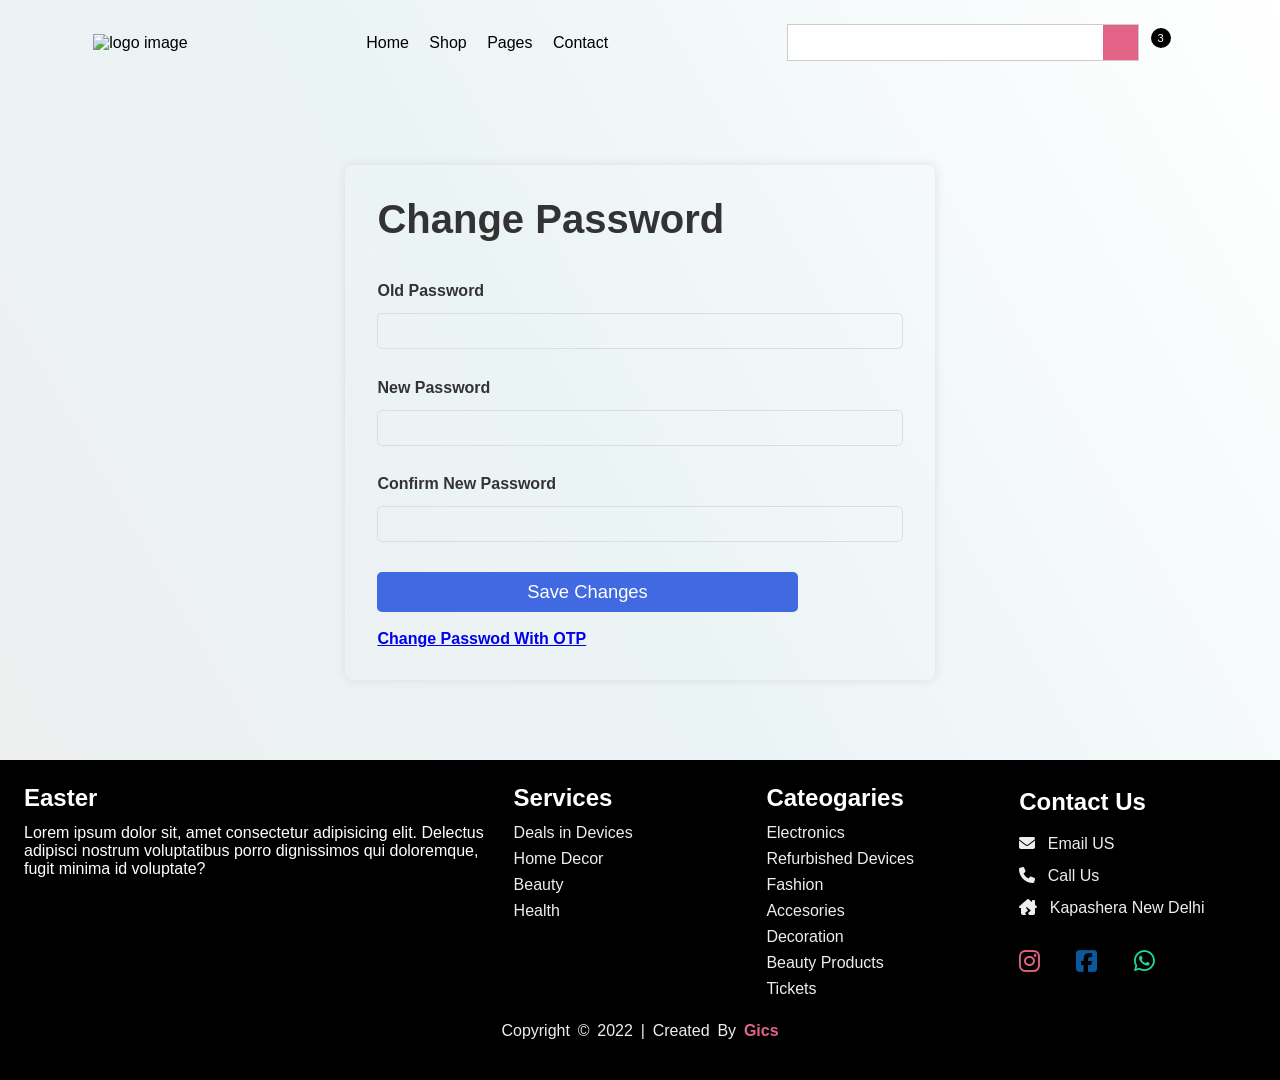
==== account.html @ 932d1f30 "Add files via upload" ====
<!DOCTYPE html>
<html lang="en">
<head>
    <meta charset="UTF-8">
    <meta http-equiv="X-UA-Compatible" content="IE=edge">
    <meta name="viewport" content="width=device-width, initial-scale=1.0">
    <title>Account Setting | OwnOnlineShop</title>
    <link rel="shortcut icon" href="./Images/Assets/man.png"  type="image/x-icon">
    <link rel="preconnect" href="https://fonts.googleapis.com">
    <link rel="preconnect" href="https://fonts.gstatic.com" crossorigin> 
    <link rel="stylesheet" href="https://cdnjs.cloudflare.com/ajax/libs/font-awesome/6.1.1/css/all.min.css" integrity="sha512-KfkfwYDsLkIlwQp6LFnl8zNdLGxu9YAA1QvwINks4PhcElQSvqcyVLLD9aMhXd13uQjoXtEKNosOWaZqXgel0g==" crossorigin="anonymous" referrerpolicy="no-referrer"/>
    <link rel="stylesheet" href="https://unpkg.com/swiper/swiper-bundle.min.css"/>
    <link
        rel="stylesheet"

        href="https://site-assets.fontawesome.com/releases/v6.2.0/css/all.css"
      >
    <link rel="stylesheet" href="./css/style.css">
</head>
<body>
<header>
    <nav>
        <div class="logo">
            <!-- <h2>LOGO</h2> -->
            <img src="./Images/Brands/Logo.png" alt="logo image">
        </div>
        <div class="nav-menu">
            <a href="./index.html">Home</a>
            <a href="#">Shop</a>
            <a href="#">Pages</a>
            <a href="#">Contact</a>
        </div>
        <div class="cart-navigation">
            <form action="">
                <input type="text" onclick="show()">
                <button id="searchbtn" type="submit"><i class="fa-light fa-magnifying-glass"></i></button>
                
            </form>
            <div class="suggestion-box">
                <div class="suggestion_list">
                    <a href="#">Samsung Galaxy Ultra Pro Max Legendry</a>
                    <a href="#">iphone 14 Pro</a>
                    <a href="#">Motorola Edge</a>
                    <a href="#">Samsung Galaxy S22 Ultra Pro Max</a></li>
                    <a href="#">Macbook Air</a>
                </div>
            </div>
            <!-- cart item count starts -->
            <div class="cart-icon">
                <a href="./cart.html"><i class="fa-light fa-cart-shopping"></i></a>
                <p class="items-count">3</p>
            </div>
            <!-- cart item count ends -->
            <div class="user-profile">
                <a class="user-icon" href="./login.html"><i class="fa-light fa-user"></i></a>

                <div class="profile-dropdown">
                    <ul class="profile-dropdown_list">
                        <li>Hi Neeraj</li>
                        <li><a href="./orders.html">My Orders</a></li>
                        <li><a href="./profile.html">Profile Setting</a></li>
                        <li><a href="./login.html">Logout</a></li>
                    </ul>
                </div>
            </div>
        </div>
    </nav>
</header>
<main>
    <div class="account-container">
        <form action="">
            <h2>Change Password</h2>
            <section>
                <label for=""><b>Old Password</b></label>
                <br> <input type="password">
            </section>
            <section>
                <label for=""><b>New Password</b></label>
                <br> <input type="password">
            </section>
            <section>
                <label for=""><b>Confirm New Password</b></label>
                <br>
                <input type="password">
            </section>
            <button type="submit">Save Changes</button>
            <br><br>
            <a href="#"><b>Change Passwod With OTP</b></a>
        </form>
    </div>
</main>
<!-- Footer  Starts-->
<footer>
    <div class="footer-hero">
        <div class="about-footer">
            <h2>Easter</h2>
            <p>Lorem ipsum dolor sit, amet consectetur adipisicing elit. Delectus adipisci nostrum voluptatibus porro dignissimos qui doloremque, fugit minima id voluptate?</p>
        </div>
        <div class="service-footer">
            <h2>Services</h2>
            <ul>
                <li><a href="#">Deals in Devices</a></li>
                <li><a href="#">Home Decor</a></li>
                <li><a href="#">Beauty</a></li>
                <li><a href="#">Health</a></li>
            </ul>
        </div>
        <div class="Cateogaries-footer">
            <h2>Cateogaries</h2>
            <ul>
                <li><a href="#">Electronics</a></li>
                <li><a href="#">Refurbished Devices</a></li>
                <li><a href="#">Fashion</a></li>
                <li><a href="#">Accesories</a></li>
                <li><a href="#">Decoration</a></li>
                <li><a href="#">Beauty Products</a></li>
                <li><a href="#">Tickets</a></li>
            </ul>
        </div>
        <div class="contact-footer">
            <ul>
                <h2>Contact Us</h2>
                <li><a href="mailto:mrabraham@thegics.in"> <i class="fa-solid fa-envelope"></i> Email US</a></li>
                <li><a href="tel:8447377952"> <i class="fa-solid fa-phone"></i> Call Us</a></li>
                <li><a href="#"> <i class="fa-solid fa-house-chimney-crack"></i>   Kapashera New Delhi</a></li>
            </ul>
            <div class="contact-social">
                <a href=""><i class="fa-brands fa-instagram"></i></a>
                <a href=""><i class="fa-brands fa-facebook-square"></i></a>
                <a href="https://wa.me/8447377952"><i class="fa-brands fa-whatsapp"></i></a>
            </div>
        </div>
    </div>
    <div class="copyright-footer">
        <p>Copyright &copy; 2022 | Created By <a href="https://www.thegics.in/" target="_blank">Gics</a></p>
    </div>
</footer>
<!-- Footer ends -->
<script>
    const userIcon = document.querySelector('.user-icon');
const profileDropdown = document.querySelector('.profile-dropdown');
userIcon.addEventListener('mouseover',()=>{
profileDropdown.classList.add('active-profile-dropdown');
})

document.body.addEventListener('click',()=>{
    profileDropdown.classList.remove('active-profile-dropdown');
})
</script>
</body>
</html>
---- css/style.css ----
@import url("https://fonts.googleapis.com/css2?family=Great+Vibes&display=swap");
@import url("https://fonts.googleapis.com/css2?family=Poppins&display=swap");
.showmore {
  margin-top: 2em;
}
.showmore .showmore_container {
  display: grid;
  place-items: center;
}
.showmore .showmore_container .showmore__btn {
  font-size: 1em;
  background: none;
  border: none;
  outline: none;
  background: royalblue;
  padding: 0.7em 1em;
  color: #fff;
  border-radius: 10px;
  text-align: center;
  width: 200px;
  cursor: pointer;
  box-shadow: 0 0 10px #ccc;
  transition: 0.5s ease;
}
.showmore .showmore_container .showmore__btn:hover {
  background-color: #000;
  color: #fff;
  transform: scale(1.1);
}

.discount-banner {
  display: grid;
  place-items: center;
  width: 50px;
}
.discount-banner label {
  font-size: 0.91em;
  position: absolute;
  font-weight: 600;
}
.discount-banner i {
  font-size: 2.32em;
  position: relative;
  color: yellow;
  scale: 1.21;
}

.profile-dropdown {
  position: relative;
  transform: scale(0, 0);
  transform-origin: center;
  transition: 0.5s ease;
}
.profile-dropdown .profile-dropdown_list {
  all: unset;
  background: #fff;
  border-radius: 5px;
  box-shadow: 0 0 10px #ddd;
  border: 1px solid #ccc;
  position: absolute;
  width: 120px;
  right: -10px;
  top: 10px;
  padding: 0.2em 0.5em;
}
.profile-dropdown .profile-dropdown_list li {
  all: unset;
  list-style: none;
  display: block;
  margin: 0.35em 0;
  padding: 0.35em;
  border-radius: 5px;
}
.profile-dropdown .profile-dropdown_list li a {
  color: #000;
  font-size: 1em;
}
.profile-dropdown .profile-dropdown_list li a:hover {
  text-decoration: underline;
}

.active-profile-dropdown {
  transform: scale(1, 1);
  z-index: 9999;
}

header nav .cart-navigation .cart-icon {
  position: relative;
}
header nav .cart-navigation .cart-icon .items-count {
  position: absolute;
  top: -15px;
  left: 60%;
  transform: translateX(-60%);
  border: 2px solid #000;
  border-radius: 50%;
  background: #000;
  color: #fff;
  height: 20px;
  width: 20px;
  display: grid;
  place-items: center;
  font-size: 0.7em;
}

.offer-container {
  padding: 2em;
}
.offer-container h2 {
  margin-bottom: 0.5em;
  font-size: 2.5em;
  letter-spacing: 1px;
  font-weight: 500;
}
.offer-container .offers {
  display: grid;
  grid-template-columns: repeat(2, 1fr);
  gap: 2em;
}
.offer-container .offers .offer {
  border-radius: 5px;
}
.offer-container .offers .offer a {
  text-decoration: none;
  color: #000;
  display: inline-block;
}
.offer-container .offers .offer a p {
  margin: 0.851em 0;
  font-weight: 600;
}

.showmore {
  margin-top: 2em;
}
.showmore .showmore_container {
  display: grid;
  place-items: center;
}
.showmore .showmore_container .showmore__btn {
  font-size: 1em;
  background: none;
  border: none;
  outline: none;
  background: royalblue;
  padding: 0.7em 1em;
  color: #fff;
  border-radius: 10px;
  text-align: center;
  width: 200px;
  cursor: pointer;
  box-shadow: 0 0 10px #ccc;
  transition: 0.5s ease;
}
.showmore .showmore_container .showmore__btn:hover {
  background-color: #000;
  color: #fff;
  transform: scale(1.1);
}

.discount-banner {
  display: grid;
  place-items: center;
  width: 50px;
}
.discount-banner label {
  font-size: 0.91em;
  position: absolute;
  font-weight: 600;
}
.discount-banner i {
  font-size: 2.32em;
  position: relative;
  color: yellow;
  scale: 1.21;
}

.profile-dropdown {
  position: relative;
  transform: scale(0, 0);
  transform-origin: center;
  transition: 0.5s ease;
}
.profile-dropdown .profile-dropdown_list {
  all: unset;
  background: #fff;
  border-radius: 5px;
  box-shadow: 0 0 10px #ddd;
  border: 1px solid #ccc;
  position: absolute;
  width: 120px;
  right: -10px;
  top: 10px;
  padding: 0.2em 0.5em;
}
.profile-dropdown .profile-dropdown_list li {
  all: unset;
  list-style: none;
  display: block;
  margin: 0.35em 0;
  padding: 0.35em;
  border-radius: 5px;
}
.profile-dropdown .profile-dropdown_list li a {
  color: #000;
  font-size: 1em;
}
.profile-dropdown .profile-dropdown_list li a:hover {
  text-decoration: underline;
}

.active-profile-dropdown {
  transform: scale(1, 1);
  z-index: 9999;
}

header nav .cart-navigation .cart-icon {
  position: relative;
}
header nav .cart-navigation .cart-icon .items-count {
  position: absolute;
  top: -15px;
  left: 60%;
  transform: translateX(-60%);
  border: 2px solid #000;
  border-radius: 50%;
  background: #000;
  color: #fff;
  height: 20px;
  width: 20px;
  display: grid;
  place-items: center;
  font-size: 0.7em;
}

.offer-container {
  padding: 2em;
}
.offer-container h2 {
  margin-bottom: 0.5em;
  font-size: 2.5em;
  letter-spacing: 1px;
  font-weight: 500;
}
.offer-container .offers {
  display: grid;
  grid-template-columns: repeat(2, 1fr);
  gap: 2em;
}
.offer-container .offers .offer {
  border-radius: 5px;
}
.offer-container .offers .offer a {
  text-decoration: none;
  color: #000;
  display: inline-block;
}
.offer-container .offers .offer a p {
  margin: 0.851em 0;
  font-weight: 600;
}

.signup-container {
  margin: 3em 1em;
}
.signup-container .signup-hero {
  display: flex;
  justify-content: space-between;
  align-items: center;
}
.signup-container .signup-hero .signup-image {
  width: 100%;
}
.signup-container .signup-hero .signup-image img {
  scale: 0.9;
}
.signup-container .signup-hero .signup-details {
  width: 100%;
  padding: 1em 2em;
}
.signup-container .signup-hero .signup-details h2 {
  margin-bottom: 0.75em;
}
.signup-container .signup-hero .signup-details h2 i {
  color: #ddd;
}
.signup-container .signup-hero .signup-details form {
  width: 100%;
  display: grid;
  grid-template-columns: repeat(2, 1fr);
}
.signup-container .signup-hero .signup-details form section {
  margin: 0.71em 0;
}
.signup-container .signup-hero .signup-details form section input {
  width: 70%;
  border: none;
  border-bottom: 1px solid #333;
  outline: none;
  padding: 0.2em;
  background: none;
  caret-color: #E36387;
}
.signup-container .signup-hero .signup-details form .gender-section {
  width: 100%;
}
.signup-container .signup-hero .signup-details form .gender-section select {
  width: 60%;
  margin-top: 0.5em;
  background: none;
  outline: none;
  border: none;
  border-bottom: 1px solid #333;
  padding: 0.25em 0;
}
.signup-container .signup-hero .signup-details form .mobile-section input[type=number] {
  -moz-appearance: textfield;
  appearance: textfield;
  margin: 0;
}
.signup-container .signup-hero .signup-details form .submit-section {
  grid-column: 1/-1;
}
.signup-container .signup-hero .signup-details form .submit-section button {
  width: 100%;
  display: block;
  margin: 1em 0;
  padding: 0.5em 1.5em;
  background: #000;
  outline: none;
  border: none;
  color: #fff;
  font-size: 1em;
  cursor: pointer;
}

@media (max-width:750px){
  .signup-container .signup-hero .signup-image{
    display: none;
  }
    .signup-container .signup-hero .signup-details form {
      width: 100%;
      margin: 0;
      padding: 0;
      display: grid;
      grid-template-columns: repeat(1, 1fr);
    }

        .signup-container .signup-hero .signup-details form section input{
          width: 100%;
        }
}

.login-container {
  margin: 3em 1em;
}
.login-container .login-hero {
  display: flex;
  justify-content: space-between;
  align-items: center;
}
.login-container .login-hero .signup-image {
  width: 100%;
}
.login-container .login-hero .signup-image img {
  scale: 1.1;
}
.login-container .login-hero .login-details {
  width: 100%;
  padding: 1em 2em;
}
.login-container .login-hero .login-details h2 {
  margin-bottom: 0.75em;
}
.login-container .login-hero .login-details h2 i {
  color: #ddd;
}
.login-container .login-hero .login-details form {
  width: 100%;
  display: grid;
  grid-template-columns: repeat(1, 1fr);
}
.login-container .login-hero .login-details form section {
  margin: 0.71em 0;
}
.login-container .login-hero .login-details form section input {
  width: 70%;
  border: none;
  border-bottom: 1px solid #333;
  outline: none;
  padding: 0.2em;
  background: none;
  caret-color: #E36387;
}
.login-container .login-hero .login-details form .submit-section {
  grid-column: 1/-1;
}
.login-container .login-hero .login-details form .submit-section button {
  width: 100%;
  display: block;
  margin: 1em 0;
  padding: 0.5em 1.5em;
  background: #000;
  outline: none;
  border: none;
  color: #fff;
  font-size: 1em;
  cursor: pointer;
}

@media (max-width: 750px) {
  .login-container .login-hero {
    flex-direction: column;
  }
  .login-container .login-hero .login-image {
    display: none;
  }
}
.showmore {
  margin-top: 2em;
}
.showmore .showmore_container {
  display: grid;
  place-items: center;
}
.showmore .showmore_container .showmore__btn {
  font-size: 1em;
  background: none;
  border: none;
  outline: none;
  background: royalblue;
  padding: 0.7em 1em;
  color: #fff;
  border-radius: 10px;
  text-align: center;
  width: 200px;
  cursor: pointer;
  box-shadow: 0 0 10px #ccc;
  transition: 0.5s ease;
}
.showmore .showmore_container .showmore__btn:hover {
  background-color: #000;
  color: #fff;
  transform: scale(1.1);
}

.discount-banner {
  display: grid;
  place-items: center;
  width: 50px;
}
.discount-banner label {
  font-size: 0.91em;
  position: absolute;
  font-weight: 600;
}
.discount-banner i {
  font-size: 2.32em;
  position: relative;
  color: yellow;
  scale: 1.21;
}

.profile-dropdown {
  position: relative;
  transform: scale(0, 0);
  transform-origin: center;
  transition: 0.5s ease;
}
.profile-dropdown .profile-dropdown_list {
  all: unset;
  background: #fff;
  border-radius: 5px;
  box-shadow: 0 0 10px #ddd;
  border: 1px solid #ccc;
  position: absolute;
  width: 120px;
  right: -10px;
  top: 10px;
  padding: 0.2em 0.5em;
}
.profile-dropdown .profile-dropdown_list li {
  all: unset;
  list-style: none;
  display: block;
  margin: 0.35em 0;
  padding: 0.35em;
  border-radius: 5px;
}
.profile-dropdown .profile-dropdown_list li a {
  color: #000;
  font-size: 1em;
}
.profile-dropdown .profile-dropdown_list li a:hover {
  text-decoration: underline;
}

.active-profile-dropdown {
  transform: scale(1, 1);
  z-index: 9999;
}

header nav .cart-navigation .cart-icon {
  position: relative;
}
header nav .cart-navigation .cart-icon .items-count {
  position: absolute;
  top: -15px;
  left: 60%;
  transform: translateX(-60%);
  border: 2px solid #000;
  border-radius: 50%;
  background: #000;
  color: #fff;
  height: 20px;
  width: 20px;
  display: grid;
  place-items: center;
  font-size: 0.7em;
}

.offer-container {
  padding: 2em;
}
.offer-container h2 {
  margin-bottom: 0.5em;
  font-size: 2.5em;
  letter-spacing: 1px;
  font-weight: 500;
}
.offer-container .offers {
  display: grid;
  grid-template-columns: repeat(2, 1fr);
  gap: 2em;
}
.offer-container .offers .offer {
  border-radius: 5px;
}
.offer-container .offers .offer a {
  text-decoration: none;
  color: #000;
  display: inline-block;
}
.offer-container .offers .offer a p {
  margin: 0.851em 0;
  font-weight: 600;
}

footer {
  background: #000;
  padding: 1.5em;
}
footer .footer-hero {
  display: grid;
  grid-template-columns: 2fr 1fr 1fr 1fr;
  gap: 1em;
}
footer .footer-hero ul li {
  list-style: none;
  margin: 0.5em 0;
}
footer .footer-hero ul li a {
  text-decoration: none;
  color: #eee;
}
footer .footer-hero div h2 {
  color: #fff;
  margin-bottom: 0.5em;
}
footer .footer-hero div p {
  color: #fff;
}
footer .footer-hero .contact-footer {
  line-height: 1.5;
}
footer .footer-hero .contact-footer a i {
  margin-right: 0.51em;
}
footer .footer-hero .contact-footer .contact-social {
  margin-top: 1.5em;
  display: flex;
  gap: 1.5em;
}
footer .footer-hero .contact-footer .contact-social a {
  font-size: 1.5em;
  text-decoration: none;
  transition: 0.5s ease;
}
footer .footer-hero .contact-footer .contact-social a:nth-child(1) {
  color: #E36387;
}
footer .footer-hero .contact-footer .contact-social a:nth-child(2) {
  color: #09599b;
}
footer .footer-hero .contact-footer .contact-social a:nth-child(3) {
  color: #22d39e;
}
footer .footer-hero .contact-footer .contact-social a:hover {
  transform: translate(0px, -5px) scale(1.3);
}
footer .copyright-footer {
  padding: 1em;
}
footer .copyright-footer p {
  color: #eee;
  text-align: center;
  word-spacing: 0.21em;
}
footer .copyright-footer p a {
  text-decoration: none;
  color: #E36387;
  font-weight: 600;
}

@media (max-width: 650px) {
  footer {
    margin: 0;
    padding: 0;
    padding: 1em;
  }
  footer .footer-hero {
    display: grid;
    grid-template-columns: 1fr 1fr;
  }
  footer .footer-hero div h2 {
    font-size: 1.2em;
  }
  footer .footer-hero div p {
    font-size: 0.9em;
  }
}
.showmore {
  margin-top: 2em;
}
.showmore .showmore_container {
  display: grid;
  place-items: center;
}
.showmore .showmore_container .showmore__btn {
  font-size: 1em;
  background: none;
  border: none;
  outline: none;
  background: royalblue;
  padding: 0.7em 1em;
  color: #fff;
  border-radius: 10px;
  text-align: center;
  width: 200px;
  cursor: pointer;
  box-shadow: 0 0 10px #ccc;
  transition: 0.5s ease;
}
.showmore .showmore_container .showmore__btn:hover {
  background-color: #000;
  color: #fff;
  transform: scale(1.1);
}

.discount-banner {
  display: grid;
  place-items: center;
  width: 50px;
}
.discount-banner label {
  font-size: 0.91em;
  position: absolute;
  font-weight: 600;
}
.discount-banner i {
  font-size: 2.32em;
  position: relative;
  color: yellow;
  scale: 1.21;
}

.profile-dropdown {
  position: relative;
  transform: scale(0, 0);
  transform-origin: center;
  transition: 0.5s ease;
}
.profile-dropdown .profile-dropdown_list {
  all: unset;
  background: #fff;
  border-radius: 5px;
  box-shadow: 0 0 10px #ddd;
  border: 1px solid #ccc;
  position: absolute;
  width: 120px;
  right: -10px;
  top: 10px;
  padding: 0.2em 0.5em;
}
.profile-dropdown .profile-dropdown_list li {
  all: unset;
  list-style: none;
  display: block;
  margin: 0.35em 0;
  padding: 0.35em;
  border-radius: 5px;
}
.profile-dropdown .profile-dropdown_list li a {
  color: #000;
  font-size: 1em;
}
.profile-dropdown .profile-dropdown_list li a:hover {
  text-decoration: underline;
}

.active-profile-dropdown {
  transform: scale(1, 1);
  z-index: 9999;
}

header nav .cart-navigation .cart-icon {
  position: relative;
}
header nav .cart-navigation .cart-icon .items-count {
  position: absolute;
  top: -15px;
  left: 60%;
  transform: translateX(-60%);
  border: 2px solid #000;
  border-radius: 50%;
  background: #000;
  color: #fff;
  height: 20px;
  width: 20px;
  display: grid;
  place-items: center;
  font-size: 0.7em;
}

.offer-container {
  padding: 2em;
}
.offer-container h2 {
  margin-bottom: 0.5em;
  font-size: 2.5em;
  letter-spacing: 1px;
  font-weight: 500;
}
.offer-container .offers {
  display: grid;
  grid-template-columns: repeat(2, 1fr);
  gap: 2em;
}
.offer-container .offers .offer {
  border-radius: 5px;
}
.offer-container .offers .offer a {
  text-decoration: none;
  color: #000;
  display: inline-block;
}
.offer-container .offers .offer a p {
  margin: 0.851em 0;
  font-weight: 600;
}

header {
  padding: 0.5em;
}
header .logo img {
  width: 180px;
}
header nav {
  display: flex;
  justify-content: space-around;
  align-items: center;
  padding: 1em 0;
  gap: 0;
}
header nav .nav-menu a {
  display: inline-block;
  margin: 0 0.5em;
  text-decoration: none;
  color: #000;
}
header nav .cart-navigation {
  display: flex;
  justify-content: space-between;
  align-items: center;
  gap: 1.5em;
}
header nav .cart-navigation form {
  background: #fff;
  border: 1px solid #ccc;
  overflow: hidden;
  width: 100%;
}
header nav .cart-navigation form input {
  height: 35px;
  border: none;
  outline: none;
  padding-left: 0.3em;
  margin-right: 1em;
}
header nav .cart-navigation form button {
  border: none;
  background: #E36387;
  color: #fff;
  padding: 0.2em;
  outline: none;
  height: 35px;
  margin: 0;
  width: 40px;
}
header nav .cart-navigation a {
  text-decoration: none;
  color: grey;
  font-size: 1.7em;
}
header nav .cart-navigation a:first-of-type {
  margin-top: 7px;
}

@media (max-width: 750px) {
  header {
    padding: 1em;
  }
  header nav {
    display: flex;
    flex-direction: column;
    gap: 1em;
  }
  header nav .cart-navigation {
    width: 100%;
  }
  header nav .cart-navigation form {
    display: flex;
    justify-content: space-between;
    width: 100%;
  }
  header nav .cart-navigation form button {
    cursor: pointer;
  }
}
.cart-navigation {
  overflow: visible;
  position: relative;
}
.cart-navigation .suggestion-box {
  position: absolute;
  width: 71.12%;
  bottom: 0;
  top: 50px;
  left: 0;
  z-index: 99999;
  transform: scale(1, 0);
  transform-origin: top;
  transition: 0.5s ease;
}
.cart-navigation .suggestion-box .suggestion_list {
  background: #fff;
  padding: 0.2em 0.5em;
}
.cart-navigation .suggestion-box .suggestion_list a {
  z-index: 99999;
  display: block;
  font-size: 1em;
  width: 100%;
  margin: 0;
  padding: 0;
  margin: 0.5em 0;
  color: darkblue;
}
.cart-navigation .suggestion-box .suggestion_list a:hover {
  color: #000;
}

.cart-navigation .active-box {
  transform: scale(1, 1);
}

.showmore {
  margin-top: 2em;
}
.showmore .showmore_container {
  display: grid;
  place-items: center;
}
.showmore .showmore_container .showmore__btn {
  font-size: 1em;
  background: none;
  border: none;
  outline: none;
  background: royalblue;
  padding: 0.7em 1em;
  color: #fff;
  border-radius: 10px;
  text-align: center;
  width: 200px;
  cursor: pointer;
  box-shadow: 0 0 10px #ccc;
  transition: 0.5s ease;
}
.showmore .showmore_container .showmore__btn:hover {
  background-color: #000;
  color: #fff;
  transform: scale(1.1);
}

.discount-banner {
  display: grid;
  place-items: center;
  width: 50px;
}
.discount-banner label {
  font-size: 0.91em;
  position: absolute;
  font-weight: 600;
}
.discount-banner i {
  font-size: 2.32em;
  position: relative;
  color: yellow;
  scale: 1.21;
}

.profile-dropdown {
  position: relative;
  transform: scale(0, 0);
  transform-origin: center;
  transition: 0.5s ease;
}
.profile-dropdown .profile-dropdown_list {
  all: unset;
  background: #fff;
  border-radius: 5px;
  box-shadow: 0 0 10px #ddd;
  border: 1px solid #ccc;
  position: absolute;
  width: 120px;
  right: -10px;
  top: 10px;
  padding: 0.2em 0.5em;
}
.profile-dropdown .profile-dropdown_list li {
  all: unset;
  list-style: none;
  display: block;
  margin: 0.35em 0;
  padding: 0.35em;
  border-radius: 5px;
}
.profile-dropdown .profile-dropdown_list li a {
  color: #000;
  font-size: 1em;
}
.profile-dropdown .profile-dropdown_list li a:hover {
  text-decoration: underline;
}

.active-profile-dropdown {
  transform: scale(1, 1);
  z-index: 9999;
}

header nav .cart-navigation .cart-icon {
  position: relative;
}
header nav .cart-navigation .cart-icon .items-count {
  position: absolute;
  top: -15px;
  left: 60%;
  transform: translateX(-60%);
  border: 2px solid #000;
  border-radius: 50%;
  background: #000;
  color: #fff;
  height: 20px;
  width: 20px;
  display: grid;
  place-items: center;
  font-size: 0.7em;
}

.offer-container {
  padding: 2em;
}
.offer-container h2 {
  margin-bottom: 0.5em;
  font-size: 2.5em;
  letter-spacing: 1px;
  font-weight: 500;
}
.offer-container .offers {
  display: grid;
  grid-template-columns: repeat(2, 1fr);
  gap: 2em;
}
.offer-container .offers .offer {
  border-radius: 5px;
}
.offer-container .offers .offer a {
  text-decoration: none;
  color: #000;
  display: inline-block;
}
.offer-container .offers .offer a p {
  margin: 0.851em 0;
  font-weight: 600;
}

footer {
  background: #000;
  padding: 1.5em;
}
footer .footer-hero {
  display: grid;
  grid-template-columns: 2fr 1fr 1fr 1fr;
  gap: 1em;
}
footer .footer-hero ul li {
  list-style: none;
  margin: 0.5em 0;
}
footer .footer-hero ul li a {
  text-decoration: none;
  color: #eee;
}
footer .footer-hero div h2 {
  color: #fff;
  margin-bottom: 0.5em;
}
footer .footer-hero div p {
  color: #fff;
}
footer .footer-hero .contact-footer {
  line-height: 1.5;
}
footer .footer-hero .contact-footer a i {
  margin-right: 0.51em;
}
footer .footer-hero .contact-footer .contact-social {
  margin-top: 1.5em;
  display: flex;
  gap: 1.5em;
}
footer .footer-hero .contact-footer .contact-social a {
  font-size: 1.5em;
  text-decoration: none;
  transition: 0.5s ease;
}
footer .footer-hero .contact-footer .contact-social a:nth-child(1) {
  color: #E36387;
}
footer .footer-hero .contact-footer .contact-social a:nth-child(2) {
  color: #09599b;
}
footer .footer-hero .contact-footer .contact-social a:nth-child(3) {
  color: #22d39e;
}
footer .footer-hero .contact-footer .contact-social a:hover {
  transform: translate(0px, -5px) scale(1.3);
}
footer .copyright-footer {
  padding: 1em;
}
footer .copyright-footer p {
  color: #eee;
  text-align: center;
  word-spacing: 0.21em;
}
footer .copyright-footer p a {
  text-decoration: none;
  color: #E36387;
  font-weight: 600;
}

@media (max-width: 650px) {
  footer {
    margin: 0;
    padding: 0;
    padding: 1em;
  }
  footer .footer-hero {
    display: grid;
    grid-template-columns: 1fr 1fr;
  }
  footer .footer-hero div h2 {
    font-size: 1.2em;
  }
  footer .footer-hero div p {
    font-size: 0.9em;
  }
}
.showmore {
  margin-top: 2em;
}
.showmore .showmore_container {
  display: grid;
  place-items: center;
}
.showmore .showmore_container .showmore__btn {
  font-size: 1em;
  background: none;
  border: none;
  outline: none;
  background: royalblue;
  padding: 0.7em 1em;
  color: #fff;
  border-radius: 10px;
  text-align: center;
  width: 200px;
  cursor: pointer;
  box-shadow: 0 0 10px #ccc;
  transition: 0.5s ease;
}
.showmore .showmore_container .showmore__btn:hover {
  background-color: #000;
  color: #fff;
  transform: scale(1.1);
}

.discount-banner {
  display: grid;
  place-items: center;
  width: 50px;
}
.discount-banner label {
  font-size: 0.91em;
  position: absolute;
  font-weight: 600;
}
.discount-banner i {
  font-size: 2.32em;
  position: relative;
  color: yellow;
  scale: 1.21;
}

.profile-dropdown {
  position: relative;
  transform: scale(0, 0);
  transform-origin: center;
  transition: 0.5s ease;
}
.profile-dropdown .profile-dropdown_list {
  all: unset;
  background: #fff;
  border-radius: 5px;
  box-shadow: 0 0 10px #ddd;
  border: 1px solid #ccc;
  position: absolute;
  width: 120px;
  right: -10px;
  top: 10px;
  padding: 0.2em 0.5em;
}
.profile-dropdown .profile-dropdown_list li {
  all: unset;
  list-style: none;
  display: block;
  margin: 0.35em 0;
  padding: 0.35em;
  border-radius: 5px;
}
.profile-dropdown .profile-dropdown_list li a {
  color: #000;
  font-size: 1em;
}
.profile-dropdown .profile-dropdown_list li a:hover {
  text-decoration: underline;
}

.active-profile-dropdown {
  transform: scale(1, 1);
  z-index: 9999;
}

header nav .cart-navigation .cart-icon {
  position: relative;
}
header nav .cart-navigation .cart-icon .items-count {
  position: absolute;
  top: -15px;
  left: 60%;
  transform: translateX(-60%);
  border: 2px solid #000;
  border-radius: 50%;
  background: #000;
  color: #fff;
  height: 20px;
  width: 20px;
  display: grid;
  place-items: center;
  font-size: 0.7em;
}

.offer-container {
  padding: 2em;
}
.offer-container h2 {
  margin-bottom: 0.5em;
  font-size: 2.5em;
  letter-spacing: 1px;
  font-weight: 500;
}
.offer-container .offers {
  display: grid;
  grid-template-columns: repeat(2, 1fr);
  gap: 2em;
}
.offer-container .offers .offer {
  border-radius: 5px;
}
.offer-container .offers .offer a {
  text-decoration: none;
  color: #000;
  display: inline-block;
}
.offer-container .offers .offer a p {
  margin: 0.851em 0;
  font-weight: 600;
}

.hero-wrrapper-slider {
  height: 350px;
  margin: 1em 4em;
  padding: 1em;
}
.hero-wrrapper-slider .swiper {
  width: 100%;
  height: 100%;
}
.hero-wrrapper-slider .swiper .swiper-slide {
  text-align: center;
  font-size: 18px;
  background: #fff;
  /* Center slide text vertically */
  display: -webkit-box;
  display: -ms-flexbox;
  display: -webkit-flex;
  display: flex;
  -webkit-box-pack: center;
  -ms-flex-pack: center;
  -webkit-justify-content: center;
  justify-content: center;
  -webkit-box-align: center;
  -ms-flex-align: center;
  -webkit-align-items: center;
  align-items: center;
}
.hero-wrrapper-slider .swiper .swiper-slide .slide-img {
  overflow: hidden;
  height: 100%;
  width: 100%;
  border-radius: 30px;
  box-shadow: 0 0 10px 2px #ddd;
}
.hero-wrrapper-slider .swiper .swiper-slide .slide-img a img {
  height: 100%;
  width: 100%;
  object-fit: cover;
}

.swiper-button-prev,
.swiper-button-next {
  color: var(--swiper-navigation-color, #eef2f7);
  transform: scale(0.7);
}

.hotdeals-container {
  margin: 1.5em 2em;
  padding: 1em;
  cursor: pointer;
}
.hotdeals-container .hotdeal-header {
  margin-bottom: 2em;
}
.hotdeals-container .hotdeal-header h2, .hotdeals-container .hotdeal-header p {
  line-height: 1.5;
}
.hotdeals-container .hotdeal-header h2 i {
  color: #ccc;
  position: relative;
  top: 2px;
  left: 5px;
}
.hotdeals-container .hotdeals-swiper {
  margin: 0;
}
.hotdeals-container .hotdeals-swiper .swiper-wrapper .swiper-slide {
  width: 100%;
}
.hotdeals-container .hotdeals-swiper .swiper-wrapper .hotdeal {
  position: relative;
  box-shadow: 0px 0 5px 0px rgba(0, 0, 0, 0.1);
  border-radius: 8px;
  overflow: hidden;
  background: #fff;
  padding: 1em;
}
.hotdeals-container .hotdeals-swiper .swiper-wrapper .hotdeal .discont-banner {
  position: absolute;
  top: 0;
  right: 0;
  background-color: red;
  color: red;
}
.hotdeals-container .hotdeals-swiper .swiper-wrapper .hotdeal .hotdeal-detail {
  line-height: 1.6;
  display: flex;
  justify-content: space-between;
  align-items: center;
  flex-direction: column;
}
.hotdeals-container .hotdeals-swiper .swiper-wrapper .hotdeal .hotdeal-detail p:nth-child(2) {
  font-size: 0.8em;
  color: #c54b70;
}
.hotdeals-container .hotdeals-swiper .swiper-wrapper .hotdeal .purchase-section {
  display: flex;
  align-items: center;
  gap: 0.2em;
  margin-top: 0.3em;
}
.hotdeals-container .hotdeals-swiper .swiper-wrapper .hotdeal .purchase-section button {
  border: 0;
  outline: 0;
  padding: 0.3em 0;
  background: none;
  border: 1px solid royalblue;
  cursor: pointer;
  width: 95%;
  border-radius: 3px;
  transition: 0.5s ease;
}
.hotdeals-container .hotdeals-swiper .swiper-wrapper .hotdeal .purchase-section button:hover {
  width: 80%;
  background: royalblue;
  color: #fff;
}
.hotdeals-container .hotdeals-swiper .swiper-wrapper .hotdeal .purchase-section .addtoCart {
  width: 70%;
  background: royalblue;
  color: #fff;
}
.hotdeals-container .hotdeals-swiper .swiper-wrapper .hotdeal .purchase-section .buynowbtn {
  width: 35%;
}

.hotdeals-container .hotdeals-swiper .swiper-wrapper .swiper-slide {
  position: relative;
}
.hotdeals-container .hotdeals-swiper .swiper-wrapper .swiper-slide .discount-banner {
  position: absolute;
  top: 10px;
  right: 5px;
  scale: 0.91;
}
.hotdeals-container .hotdeals-swiper .swiper-wrapper .swiper-slide .discount-banner i {
  color: red;
}

@media (max-width: 750px) {
  .hero-wrrapper-slider {
    height: 350px;
    padding: 1em;
    width: 100%;
    margin: 1em 0;
    padding: 1em;
  }
  .hero-wrrapper-slider .swiper {
    width: 100%;
    height: 100%;
  }
  .hotdeals-container {
    margin: 1em;
    padding: 0 0.5em;
  }
  .hotdeals-container .hotdeals-swiper .swiper-wrapper .hotdeal .purchase-section button {
    font-size: 0.6em;
  }
}
.showmore {
  margin-top: 2em;
}
.showmore .showmore_container {
  display: grid;
  place-items: center;
}
.showmore .showmore_container .showmore__btn {
  font-size: 1em;
  background: none;
  border: none;
  outline: none;
  background: royalblue;
  padding: 0.7em 1em;
  color: #fff;
  border-radius: 10px;
  text-align: center;
  width: 200px;
  cursor: pointer;
  box-shadow: 0 0 10px #ccc;
  transition: 0.5s ease;
}
.showmore .showmore_container .showmore__btn:hover {
  background-color: #000;
  color: #fff;
  transform: scale(1.1);
}

.discount-banner {
  display: grid;
  place-items: center;
  width: 50px;
}
.discount-banner label {
  font-size: 0.91em;
  position: absolute;
  font-weight: 600;
}
.discount-banner i {
  font-size: 2.32em;
  position: relative;
  color: yellow;
  scale: 1.21;
}

.profile-dropdown {
  position: relative;
  transform: scale(0, 0);
  transform-origin: center;
  transition: 0.5s ease;
}
.profile-dropdown .profile-dropdown_list {
  all: unset;
  background: #fff;
  border-radius: 5px;
  box-shadow: 0 0 10px #ddd;
  border: 1px solid #ccc;
  position: absolute;
  width: 120px;
  right: -10px;
  top: 10px;
  padding: 0.2em 0.5em;
}
.profile-dropdown .profile-dropdown_list li {
  all: unset;
  list-style: none;
  display: block;
  margin: 0.35em 0;
  padding: 0.35em;
  border-radius: 5px;
}
.profile-dropdown .profile-dropdown_list li a {
  color: #000;
  font-size: 1em;
}
.profile-dropdown .profile-dropdown_list li a:hover {
  text-decoration: underline;
}

.active-profile-dropdown {
  transform: scale(1, 1);
  z-index: 9999;
}

header nav .cart-navigation .cart-icon {
  position: relative;
}
header nav .cart-navigation .cart-icon .items-count {
  position: absolute;
  top: -15px;
  left: 60%;
  transform: translateX(-60%);
  border: 2px solid #000;
  border-radius: 50%;
  background: #000;
  color: #fff;
  height: 20px;
  width: 20px;
  display: grid;
  place-items: center;
  font-size: 0.7em;
}

.offer-container {
  padding: 2em;
}
.offer-container h2 {
  margin-bottom: 0.5em;
  font-size: 2.5em;
  letter-spacing: 1px;
  font-weight: 500;
}
.offer-container .offers {
  display: grid;
  grid-template-columns: repeat(2, 1fr);
  gap: 2em;
}
.offer-container .offers .offer {
  border-radius: 5px;
}
.offer-container .offers .offer a {
  text-decoration: none;
  color: #000;
  display: inline-block;
}
.offer-container .offers .offer a p {
  margin: 0.851em 0;
  font-weight: 600;
}

.showmore {
  margin-top: 2em;
}
.showmore .showmore_container {
  display: grid;
  place-items: center;
}
.showmore .showmore_container .showmore__btn {
  font-size: 1em;
  background: none;
  border: none;
  outline: none;
  background: royalblue;
  padding: 0.7em 1em;
  color: #fff;
  border-radius: 10px;
  text-align: center;
  width: 200px;
  cursor: pointer;
  box-shadow: 0 0 10px #ccc;
  transition: 0.5s ease;
}
.showmore .showmore_container .showmore__btn:hover {
  background-color: #000;
  color: #fff;
  transform: scale(1.1);
}

.discount-banner {
  display: grid;
  place-items: center;
  width: 50px;
}
.discount-banner label {
  font-size: 0.91em;
  position: absolute;
  font-weight: 600;
}
.discount-banner i {
  font-size: 2.32em;
  position: relative;
  color: yellow;
  scale: 1.21;
}

.profile-dropdown {
  position: relative;
  transform: scale(0, 0);
  transform-origin: center;
  transition: 0.5s ease;
}
.profile-dropdown .profile-dropdown_list {
  all: unset;
  background: #fff;
  border-radius: 5px;
  box-shadow: 0 0 10px #ddd;
  border: 1px solid #ccc;
  position: absolute;
  width: 120px;
  right: -10px;
  top: 10px;
  padding: 0.2em 0.5em;
}
.profile-dropdown .profile-dropdown_list li {
  all: unset;
  list-style: none;
  display: block;
  margin: 0.35em 0;
  padding: 0.35em;
  border-radius: 5px;
}
.profile-dropdown .profile-dropdown_list li a {
  color: #000;
  font-size: 1em;
}
.profile-dropdown .profile-dropdown_list li a:hover {
  text-decoration: underline;
}

.active-profile-dropdown {
  transform: scale(1, 1);
  z-index: 9999;
}

header nav .cart-navigation .cart-icon {
  position: relative;
}
header nav .cart-navigation .cart-icon .items-count {
  position: absolute;
  top: -15px;
  left: 60%;
  transform: translateX(-60%);
  border: 2px solid #000;
  border-radius: 50%;
  background: #000;
  color: #fff;
  height: 20px;
  width: 20px;
  display: grid;
  place-items: center;
  font-size: 0.7em;
}

.offer-container {
  padding: 2em;
}
.offer-container h2 {
  margin-bottom: 0.5em;
  font-size: 2.5em;
  letter-spacing: 1px;
  font-weight: 500;
}
.offer-container .offers {
  display: grid;
  grid-template-columns: repeat(2, 1fr);
  gap: 2em;
}
.offer-container .offers .offer {
  border-radius: 5px;
}
.offer-container .offers .offer a {
  text-decoration: none;
  color: #000;
  display: inline-block;
}
.offer-container .offers .offer a p {
  margin: 0.851em 0;
  font-weight: 600;
}

footer {
  background: #000;
  padding: 1.5em;
}
footer .footer-hero {
  display: grid;
  grid-template-columns: 2fr 1fr 1fr 1fr;
  gap: 1em;
}
footer .footer-hero ul li {
  list-style: none;
  margin: 0.5em 0;
}
footer .footer-hero ul li a {
  text-decoration: none;
  color: #eee;
}
footer .footer-hero div h2 {
  color: #fff;
  margin-bottom: 0.5em;
}
footer .footer-hero div p {
  color: #fff;
}
footer .footer-hero .contact-footer {
  line-height: 1.5;
}
footer .footer-hero .contact-footer a i {
  margin-right: 0.51em;
}
footer .footer-hero .contact-footer .contact-social {
  margin-top: 1.5em;
  display: flex;
  gap: 1.5em;
}
footer .footer-hero .contact-footer .contact-social a {
  font-size: 1.5em;
  text-decoration: none;
  transition: 0.5s ease;
}
footer .footer-hero .contact-footer .contact-social a:nth-child(1) {
  color: #E36387;
}
footer .footer-hero .contact-footer .contact-social a:nth-child(2) {
  color: #09599b;
}
footer .footer-hero .contact-footer .contact-social a:nth-child(3) {
  color: #22d39e;
}
footer .footer-hero .contact-footer .contact-social a:hover {
  transform: translate(0px, -5px) scale(1.3);
}
footer .copyright-footer {
  padding: 1em;
}
footer .copyright-footer p {
  color: #eee;
  text-align: center;
  word-spacing: 0.21em;
}
footer .copyright-footer p a {
  text-decoration: none;
  color: #E36387;
  font-weight: 600;
}

@media (max-width: 650px) {
  footer {
    margin: 0;
    padding: 0;
    padding: 1em;
  }
  footer .footer-hero {
    display: grid;
    grid-template-columns: 1fr 1fr;
  }
  footer .footer-hero div h2 {
    font-size: 1.2em;
  }
  footer .footer-hero div p {
    font-size: 0.9em;
  }
}
.showmore {
  margin-top: 2em;
}
.showmore .showmore_container {
  display: grid;
  place-items: center;
}
.showmore .showmore_container .showmore__btn {
  font-size: 1em;
  background: none;
  border: none;
  outline: none;
  background: royalblue;
  padding: 0.7em 1em;
  color: #fff;
  border-radius: 10px;
  text-align: center;
  width: 200px;
  cursor: pointer;
  box-shadow: 0 0 10px #ccc;
  transition: 0.5s ease;
}
.showmore .showmore_container .showmore__btn:hover {
  background-color: #000;
  color: #fff;
  transform: scale(1.1);
}

.discount-banner {
  display: grid;
  place-items: center;
  width: 50px;
}
.discount-banner label {
  font-size: 0.91em;
  position: absolute;
  font-weight: 600;
}
.discount-banner i {
  font-size: 2.32em;
  position: relative;
  color: yellow;
  scale: 1.21;
}

.profile-dropdown {
  position: relative;
  transform: scale(0, 0);
  transform-origin: center;
  transition: 0.5s ease;
}
.profile-dropdown .profile-dropdown_list {
  all: unset;
  background: #fff;
  border-radius: 5px;
  box-shadow: 0 0 10px #ddd;
  border: 1px solid #ccc;
  position: absolute;
  width: 120px;
  right: -10px;
  top: 10px;
  padding: 0.2em 0.5em;
}
.profile-dropdown .profile-dropdown_list li {
  all: unset;
  list-style: none;
  display: block;
  margin: 0.35em 0;
  padding: 0.35em;
  border-radius: 5px;
}
.profile-dropdown .profile-dropdown_list li a {
  color: #000;
  font-size: 1em;
}
.profile-dropdown .profile-dropdown_list li a:hover {
  text-decoration: underline;
}

.active-profile-dropdown {
  transform: scale(1, 1);
  z-index: 9999;
}

header nav .cart-navigation .cart-icon {
  position: relative;
}
header nav .cart-navigation .cart-icon .items-count {
  position: absolute;
  top: -15px;
  left: 60%;
  transform: translateX(-60%);
  border: 2px solid #000;
  border-radius: 50%;
  background: #000;
  color: #fff;
  height: 20px;
  width: 20px;
  display: grid;
  place-items: center;
  font-size: 0.7em;
}

.offer-container {
  padding: 2em;
}
.offer-container h2 {
  margin-bottom: 0.5em;
  font-size: 2.5em;
  letter-spacing: 1px;
  font-weight: 500;
}
.offer-container .offers {
  display: grid;
  grid-template-columns: repeat(2, 1fr);
  gap: 2em;
}
.offer-container .offers .offer {
  border-radius: 5px;
}
.offer-container .offers .offer a {
  text-decoration: none;
  color: #000;
  display: inline-block;
}
.offer-container .offers .offer a p {
  margin: 0.851em 0;
  font-weight: 600;
}

.hero-wrrapper-slider {
  height: 350px;
  margin: 1em 4em;
  padding: 1em;
}
.hero-wrrapper-slider .swiper {
  width: 100%;
  height: 100%;
}
.hero-wrrapper-slider .swiper .swiper-slide {
  text-align: center;
  font-size: 18px;
  background: #fff;
  /* Center slide text vertically */
  display: -webkit-box;
  display: -ms-flexbox;
  display: -webkit-flex;
  display: flex;
  -webkit-box-pack: center;
  -ms-flex-pack: center;
  -webkit-justify-content: center;
  justify-content: center;
  -webkit-box-align: center;
  -ms-flex-align: center;
  -webkit-align-items: center;
  align-items: center;
}
.hero-wrrapper-slider .swiper .swiper-slide .slide-img {
  overflow: hidden;
  height: 100%;
  width: 100%;
  border-radius: 30px;
  box-shadow: 0 0 10px 2px #ddd;
}
.hero-wrrapper-slider .swiper .swiper-slide .slide-img a img {
  height: 100%;
  width: 100%;
  object-fit: cover;
}

.swiper-button-prev,
.swiper-button-next {
  color: var(--swiper-navigation-color, #eef2f7);
  transform: scale(0.7);
}

.hotdeals-container {
  margin: 1.5em 2em;
  padding: 1em;
  cursor: pointer;
}
.hotdeals-container .hotdeal-header {
  margin-bottom: 2em;
}
.hotdeals-container .hotdeal-header h2, .hotdeals-container .hotdeal-header p {
  line-height: 1.5;
}
.hotdeals-container .hotdeal-header h2 i {
  color: #ccc;
  position: relative;
  top: 2px;
  left: 5px;
}
.hotdeals-container .hotdeals-swiper {
  margin: 0;
}
.hotdeals-container .hotdeals-swiper .swiper-wrapper .swiper-slide {
  width: 100%;
}
.hotdeals-container .hotdeals-swiper .swiper-wrapper .hotdeal {
  position: relative;
  box-shadow: 0px 0 5px 0px rgba(0, 0, 0, 0.1);
  border-radius: 8px;
  overflow: hidden;
  background: #fff;
  padding: 1em;
}
.hotdeals-container .hotdeals-swiper .swiper-wrapper .hotdeal .discont-banner {
  position: absolute;
  top: 0;
  right: 0;
  background-color: red;
  color: red;
}
.hotdeals-container .hotdeals-swiper .swiper-wrapper .hotdeal .hotdeal-detail {
  line-height: 1.6;
  display: flex;
  justify-content: space-between;
  align-items: center;
  flex-direction: column;
}
.hotdeals-container .hotdeals-swiper .swiper-wrapper .hotdeal .hotdeal-detail p:nth-child(2) {
  font-size: 0.8em;
  color: #c54b70;
}
.hotdeals-container .hotdeals-swiper .swiper-wrapper .hotdeal .purchase-section {
  display: flex;
  align-items: center;
  gap: 0.2em;
  margin-top: 0.3em;
}
.hotdeals-container .hotdeals-swiper .swiper-wrapper .hotdeal .purchase-section button {
  border: 0;
  outline: 0;
  padding: 0.3em 0;
  background: none;
  border: 1px solid royalblue;
  cursor: pointer;
  width: 95%;
  border-radius: 3px;
  transition: 0.5s ease;
}
.hotdeals-container .hotdeals-swiper .swiper-wrapper .hotdeal .purchase-section button:hover {
  width: 80%;
  background: royalblue;
  color: #fff;
}
.hotdeals-container .hotdeals-swiper .swiper-wrapper .hotdeal .purchase-section .addtoCart {
  width: 70%;
  background: royalblue;
  color: #fff;
}
.hotdeals-container .hotdeals-swiper .swiper-wrapper .hotdeal .purchase-section .buynowbtn {
  width: 35%;
}

.hotdeals-container .hotdeals-swiper .swiper-wrapper .swiper-slide {
  position: relative;
}
.hotdeals-container .hotdeals-swiper .swiper-wrapper .swiper-slide .discount-banner {
  position: absolute;
  top: 10px;
  right: 5px;
  scale: 0.91;
}
.hotdeals-container .hotdeals-swiper .swiper-wrapper .swiper-slide .discount-banner i {
  color: red;
}

@media (max-width: 750px) {
  .hero-wrrapper-slider {
    height: 350px;
    padding: 1em;
    width: 100%;
    margin: 1em 0;
    padding: 1em;
  }
  .hero-wrrapper-slider .swiper {
    width: 100%;
    height: 100%;
  }
  .hotdeals-container {
    margin: 1em;
    padding: 0 0.5em;
  }
  .hotdeals-container .hotdeals-swiper .swiper-wrapper .hotdeal .purchase-section button {
    font-size: 0.6em;
  }
}
.product-container {
  padding: 1em;
  display: flex;
  justify-content: space-between;
  position: relative;
}
.product-container .product-slider {
  position: relative;
  width: 50%;
  height: 550px;
  padding: 1em;
  background: transparent;
  cursor: pointer;
}
.product-container .product-slider .swiper {
  width: 100%;
  height: 100%;
}
.product-container .product-slider .swiper .swiper-slide {
  text-align: center;
  font-size: 18px;
  /* Center slide text vertically */
  display: -webkit-box;
  display: -ms-flexbox;
  display: -webkit-flex;
  display: flex;
  -webkit-box-pack: center;
  -ms-flex-pack: center;
  -webkit-justify-content: center;
  justify-content: center;
  -webkit-box-align: center;
  -ms-flex-align: center;
  -webkit-align-items: center;
  align-items: center;
  height: 90%;
}
.product-container .product-slider .swiper .swiper-slide figure {
  height: 100%;
  padding: 1em;
}
.product-container .product-slider .swiper .swiper-slide figure img {
  height: 100%;
}
.product-container .product-description {
  width: 45%;
  line-height: 1.6;
}
.product-container .product-description h1 {
  margin: 0.5em 0;
  font-size: 2.5em;
}
.product-container .product-description p {
  margin: 0.5em 0;
}
.product-container .product-description .product-price-container {
  display: flex;
  align-items: center;
  gap: 0.5em;
}
.product-container .product-description .product__price {
  margin: 0.541em 0;
}
.product-container .product-description .purchase__options .purchase__optionsBtn {
  border: none;
  background: none;
  padding: 1em 1.5em;
  border: 1px solid royalblue;
  margin: 1.5em 0;
  font-weight: 800;
  border-radius: 3px;
  transition: all 0.5s ease;
  box-shadow: 0px 0 5px 0px rgba(0, 0, 0, 0.1);
  cursor: pointer;
}
.product-container .product-description .purchase__options .addtocartbtn {
  width: 250px;
  background: royalblue;
  color: #fff;
  border: none;
}
.product-container .product-description .purchase__options .buynowbtn {
  margin-left: 1em;
}
.product-container .product-description .product__highlights h2 {
  margin-top: 0.51em;
}

.similar-product-slider {
  padding: 1em;
  margin: 1em 0.2em;
}
.similar-product-slider h1 {
  margin-top: 0.3em;
}
.similar-product-slider p {
  margin-block: 0.5em;
}
.similar-product-slider .swiper {
  margin-top: 1em;
  width: 100%;
  height: 100%;
  margin-left: auto;
  margin-right: auto;
}
.similar-product-slider .swiper .swiper-slide {
  text-align: center;
  font-size: 18px;
  /* Center slide text vertically */
  display: -webkit-box;
  display: -ms-flexbox;
  display: -webkit-flex;
  display: flex;
  -webkit-box-pack: center;
  -ms-flex-pack: center;
  -webkit-justify-content: center;
  justify-content: center;
  -webkit-box-align: center;
  -ms-flex-align: center;
  -webkit-align-items: center;
  align-items: center;
  flex-direction: column;
  background: #fff;
  max-width: 100%;
  height: 250px;
  padding: 0.5em;
  border-radius: 5px;
  box-shadow: 0px 0 5px 0px rgba(0, 0, 0, 0.1);
}
.similar-product-slider .swiper .swiper-slide .similar-product__img {
  height: 60%;
  overflow: hidden;
}
.similar-product-slider .swiper .swiper-slide .similar-product__img img {
  width: 100%;
  height: 100%;
  object-fit: cover;
}
.similar-product-slider .swiper .swiper-slide .similar-product__description {
  height: 40%;
  line-height: 1.6;
  width: 100%;
}
.similar-product-slider .swiper .swiper-slide .similar-product__description h2 {
  font-size: 0.9em;
  margin-top: 0.2em;
  font-weight: 100;
}
.similar-product-slider .swiper .swiper-slide .similar-product__description p {
  color: #E36387;
  font-size: 80%;
  font-weight: 600;
}
.similar-product-slider .swiper .swiper-slide .similar-product__description .purchase-options {
  display: flex;
  justify-content: center;
  align-items: center;
  gap: 0.5em;
}
.similar-product-slider .swiper .swiper-slide .similar-product__description .purchase-options button {
  border: none;
  border: 1px solid royalblue;
  background: none;
  padding: 0.3em 0;
  outline: none;
  transition: 0.5s ease;
  border-radius: 3px;
  cursor: pointer;
}
.similar-product-slider .swiper .swiper-slide .similar-product__description .purchase-options button:hover {
  background: royalblue;
  color: #fff;
}
.similar-product-slider .swiper .swiper-slide .similar-product__description .purchase-options button:nth-child(1) {
  width: 70%;
  background: royalblue;
  color: #fff;
}
.similar-product-slider .swiper .swiper-slide .similar-product__description .purchase-options button:nth-child(2) {
  width: 40%;
}

.similar-product-slider .swiper {
  padding-bottom: 2em;
}
.similar-product-slider .swiper .swiper-pagination {
  bottom: 5px;
}

.testimonial {
  padding: 1em;
}
.testimonial header {
  text-align: center;
  line-height: 1.5;
}
.testimonial header p {
  position: relative;
}
.testimonial header p::after {
  content: "";
  position: absolute;
  background: royalblue;
  inset: 0;
  width: 200px;
  height: 1.5px;
  margin: auto;
  top: 40px;
}
.testimonial .testimonial-container {
  margin-top: 2em;
  display: grid;
  grid-template-columns: repeat(auto-fit, minmax(200px, 1fr));
  gap: 1em;
}
.testimonial .testimonial-container .testimonial__box {
  background: #fff;
  line-height: 1.4;
  padding: 1.5em 0.8em;
  border-radius: 5px;
  box-shadow: 0 0 10px 2px #eee;
  text-align: center;
}
.testimonial .testimonial-container .testimonial__box img {
  height: 100px;
  width: 100px;
  border-radius: 50%;
}
.testimonial .testimonial-container .testimonial__box p {
  font-size: 0.8em;
}
.testimonial .testimonial-container .testimonial__box h5 {
  margin-top: 0.81em;
}

.feedback-container {
  background: rgba(255, 255, 255, 0.5);
  padding: 1em;
}
.feedback-container h1 {
  margin-bottom: 1em;
}
.feedback-container .feedback_section {
  max-width: 100%;
  margin: auto;
  width: 80%;
}
.feedback-container .feedback_section form {
  display: flex;
  justify-content: center;
  align-items: center;
  gap: 0.51em;
}
.feedback-container .feedback_section form .feedback__input {
  width: 70%;
}
.feedback-container .feedback_section form .feedback__input input {
  padding: 1em;
  width: 100%;
}
.feedback-container .feedback_section form .feedback__submit button {
  background: mediumseagreen;
  border: none;
  outline: none;
  padding: 1em;
  color: #fff;
}

.comments .comments-container {
  margin-block: 0.51em;
  padding: 0.51em 1em;
}
.comments .comments-container form textarea {
  width: 100%;
  padding: 0.5em;
  border: none;
  outline: none;
  border-radius: 8px;
  color: #000;
  caret-color: royalblue;
}
.comments .comments-container form input[type=submit] {
  color: red;
  padding: 0.5em 1.5em;
  border: none;
  background: royalblue;
  color: #fff;
  border-radius: 5px;
  margin-top: 0.51em;
}

.reviews {
  padding: 2em 1em;
  padding: 1em;
}
.reviews h1 {
  margin-bottom: 0.61em;
}
.reviews .reviews-container {
  display: grid;
  grid-template-columns: 1fr;
  gap: 1em;
}
.reviews .reviews-container .review {
  background: #fff;
  border-radius: 10px;
  box-shadow: 0px 0 5px 0px rgba(0, 0, 0, 0.1);
  padding: 0.81em 1em;
}
.reviews .reviews-container .review .user_review .user__profile {
  display: flex;
  align-items: center;
  gap: 0.5em;
}
.reviews .reviews-container .review .user_review .user__profile img {
  width: 40px;
  height: 40px;
  border-radius: 50%;
}
.reviews .reviews-container .review .user_review .user__profile h2 {
  font-size: 1em;
}
.reviews .reviews-container .review .user_review .user__content {
  margin-top: 0.5em p;
  margin-top-font-size: 0.5em;
}
.reviews .reviews-container .review .owner_review {
  margin-top: 1em;
  margin-left: 3.5em;
}
.reviews .reviews-container .review .owner_review .owner__profile {
  display: flex;
  align-items: center;
  gap: 0.5em;
}
.reviews .reviews-container .review .owner_review .owner__profile img {
  width: 40px;
  height: 40px;
  border-radius: 50%;
}
.reviews .reviews-container .review .owner_review .owner__profile h3 {
  font-size: 0.91em;
}
.reviews .reviews-container .review .owner_review .owner__reply p {
  margin-left: 0.81em;
  margin-top: 0.5em;
  font-size: 0.9em;
}

@media (min-width: 700px) {
  .comments .comments-container {
    width: 70%;
    margin: auto;
    text-align: center;
  }
  .comments .comments-container form textarea {
    margin-bottom: 1em;
  }
  .comments .comments-container form input[type=submit] {
    width: 250px;
    font-size: 1.12em;
  }
  .reviews {
    padding: 2em 1em;
  }
  .reviews .reviews-container {
    grid-template-columns: repeat(2, 1fr);
  }
  .reviews .reviews-container .review {
    background: #fff;
  }
}
@media (max-width: 750px) {
  .product-container {
    flex-direction: column;
    justify-content: center;
  }
  .product-container .product-slider {
    width: 100%;
  }
  .product-container .product-description {
    width: 100%;
  }
  .product-container .product-description h1 {
    margin: 0;
  }
  .product-container .product-description .purchase__options .purchase__optionsBtn {
    border: none;
    background: none;
    padding: 1em 1.5em;
    border: 1px solid royalblue;
    margin: 1.5em 0;
    font-weight: 800;
    border-radius: 3px;
    transition: all 0.5s ease;
    box-shadow: 0px 0 5px 0px rgba(0, 0, 0, 0.1);
    cursor: pointer;
  }
  .product-container .product-description .purchase__options .addtocartbtn {
    width: 60%;
    background: royalblue;
    color: #fff;
    border: none;
  }
  .product-container .product-description .purchase__options .buynowbtn {
    margin-left: 0.51em;
    width: 33%;
  }
}
.similar-product-slider .similar .swiper-wrapper .swiper-slide {
  position: relative;
}
.similar-product-slider .similar .swiper-wrapper .swiper-slide .discount-banner {
  position: absolute;
  top: 6px;
  right: 5px;
  scale: 0.91;
}

.showmore {
  margin-top: 2em;
}
.showmore .showmore_container {
  display: grid;
  place-items: center;
}
.showmore .showmore_container .showmore__btn {
  font-size: 1em;
  background: none;
  border: none;
  outline: none;
  background: royalblue;
  padding: 0.7em 1em;
  color: #fff;
  border-radius: 10px;
  text-align: center;
  width: 200px;
  cursor: pointer;
  box-shadow: 0 0 10px #ccc;
  transition: 0.5s ease;
}
.showmore .showmore_container .showmore__btn:hover {
  background-color: #000;
  color: #fff;
  transform: scale(1.1);
}

.discount-banner {
  display: grid;
  place-items: center;
  width: 50px;
}
.discount-banner label {
  font-size: 0.91em;
  position: absolute;
  font-weight: 600;
}
.discount-banner i {
  font-size: 2.32em;
  position: relative;
  color: yellow;
  scale: 1.21;
}

.profile-dropdown {
  position: relative;
  transform: scale(0, 0);
  transform-origin: center;
  transition: 0.5s ease;
}
.profile-dropdown .profile-dropdown_list {
  all: unset;
  background: #fff;
  border-radius: 5px;
  box-shadow: 0 0 10px #ddd;
  border: 1px solid #ccc;
  position: absolute;
  width: 120px;
  right: -10px;
  top: 10px;
  padding: 0.2em 0.5em;
}
.profile-dropdown .profile-dropdown_list li {
  all: unset;
  list-style: none;
  display: block;
  margin: 0.35em 0;
  padding: 0.35em;
  border-radius: 5px;
}
.profile-dropdown .profile-dropdown_list li a {
  color: #000;
  font-size: 1em;
}
.profile-dropdown .profile-dropdown_list li a:hover {
  text-decoration: underline;
}

.active-profile-dropdown {
  transform: scale(1, 1);
  z-index: 9999;
}

header nav .cart-navigation .cart-icon {
  position: relative;
}
header nav .cart-navigation .cart-icon .items-count {
  position: absolute;
  top: -15px;
  left: 60%;
  transform: translateX(-60%);
  border: 2px solid #000;
  border-radius: 50%;
  background: #000;
  color: #fff;
  height: 20px;
  width: 20px;
  display: grid;
  place-items: center;
  font-size: 0.7em;
}

.offer-container {
  padding: 2em;
}
.offer-container h2 {
  margin-bottom: 0.5em;
  font-size: 2.5em;
  letter-spacing: 1px;
  font-weight: 500;
}
.offer-container .offers {
  display: grid;
  grid-template-columns: repeat(2, 1fr);
  gap: 2em;
}
.offer-container .offers .offer {
  border-radius: 5px;
}
.offer-container .offers .offer a {
  text-decoration: none;
  color: #000;
  display: inline-block;
}
.offer-container .offers .offer a p {
  margin: 0.851em 0;
  font-weight: 600;
}

.search-container {
  background-color: #fff;
  padding: 2em;
}
.search-container h1 {
  font-weight: 100;
}
.search-container .result-section {
  display: grid;
  grid-template-columns: repeat(auto-fit, minmax(250px, 350px));
  gap: 3em;
  margin-top: 1em;
}
.search-container .result-section .result {
  box-shadow: 0 0 4px #ddd;
  padding: 0.5em;
  border-radius: 8px;
}
.search-container .result-section .result figure figcaption {
  padding: 0.5em;
  line-height: 1.5;
}
.search-container .result-section .result figure figcaption p {
  font-weight: 800;
  word-spacing: 2px;
  letter-spacing: 1px;
}
.search-container .result-section .result figure figcaption p:nth-child(2) {
  font-weight: 600;
  font-size: 1em;
  margin-top: 0.5em;
  color: #c54b70;
}
.search-container .result-section .result figure .purchase-section {
  display: flex;
}
.search-container .result-section .result figure .purchase-section button {
  background: royalblue;
  border: none;
  padding: 0.7em 1.5em;
  margin: 0.5em;
  font-weight: 800;
  border-radius: 3px;
  transition: all 0.5s ease;
  box-shadow: 0px 0 5px 0px rgba(0, 0, 0, 0.1);
  cursor: pointer;
  color: #fff;
  transition: all 355ms ease;
}
.search-container .result-section .result figure .purchase-section button:first-child {
  width: 55%;
}
.search-container .result-section .result figure .purchase-section button:nth-child(2) {
  width: 35%;
}
.search-container .result-section .result figure .purchase-section button:hover {
  background: #000;
  color: #fff;
}
.search-container .result-section .result figure .purchase-section .buynowBtn {
  background: none;
  color: black;
  border: 1px solid royalblue;
  box-shadow: 0 0 10px #ccc;
  transition: all 0.5s ease;
}

@media (max-width: 820px) {
  .search-container {
    padding: 1em 0.5em;
  }
  .search-container .result-section {
    display: grid;
    grid-template-columns: repeat(auto-fit, minmax(150px, 1fr));
    gap: 1.5em 0.7em;
    width: 100%;
    padding: 0;
    margin: 0;
  }
  .search-container .result-section .result figure .purchase-section {
    justify-content: center;
    align-items: center;
    flex-direction: column;
    width: 100%;
  }
  .search-container .result-section .result figure .purchase-section button {
    width: 100%;
    text-align: center;
  }
  .search-container .result-section .result figure .purchase-section button:first-child {
    width: 100%;
  }
  .search-container .result-section .result figure .purchase-section button:nth-child(2) {
    width: 100%;
  }
}
.result-section .result {
  position: relative;
}
.result-section .result .discount-banner {
  position: absolute;
  top: 20px;
  right: 20px;
}

.showmore {
  margin-top: 2em;
}
.showmore .showmore_container {
  display: grid;
  place-items: center;
}
.showmore .showmore_container .showmore__btn {
  font-size: 1em;
  background: none;
  border: none;
  outline: none;
  background: royalblue;
  padding: 0.7em 1em;
  color: #fff;
  border-radius: 10px;
  text-align: center;
  width: 200px;
  cursor: pointer;
  box-shadow: 0 0 10px #ccc;
  transition: 0.5s ease;
}
.showmore .showmore_container .showmore__btn:hover {
  background-color: #000;
  color: #fff;
  transform: scale(1.1);
}

.discount-banner {
  display: grid;
  place-items: center;
  width: 50px;
}
.discount-banner label {
  font-size: 0.91em;
  position: absolute;
  font-weight: 600;
}
.discount-banner i {
  font-size: 2.32em;
  position: relative;
  color: yellow;
  scale: 1.21;
}

.profile-dropdown {
  position: relative;
  transform: scale(0, 0);
  transform-origin: center;
  transition: 0.5s ease;
}
.profile-dropdown .profile-dropdown_list {
  all: unset;
  background: #fff;
  border-radius: 5px;
  box-shadow: 0 0 10px #ddd;
  border: 1px solid #ccc;
  position: absolute;
  width: 120px;
  right: -10px;
  top: 10px;
  padding: 0.2em 0.5em;
}
.profile-dropdown .profile-dropdown_list li {
  all: unset;
  list-style: none;
  display: block;
  margin: 0.35em 0;
  padding: 0.35em;
  border-radius: 5px;
}
.profile-dropdown .profile-dropdown_list li a {
  color: #000;
  font-size: 1em;
}
.profile-dropdown .profile-dropdown_list li a:hover {
  text-decoration: underline;
}

.active-profile-dropdown {
  transform: scale(1, 1);
  z-index: 9999;
}

header nav .cart-navigation .cart-icon {
  position: relative;
}
header nav .cart-navigation .cart-icon .items-count {
  position: absolute;
  top: -15px;
  left: 60%;
  transform: translateX(-60%);
  border: 2px solid #000;
  border-radius: 50%;
  background: #000;
  color: #fff;
  height: 20px;
  width: 20px;
  display: grid;
  place-items: center;
  font-size: 0.7em;
}

.offer-container {
  padding: 2em;
}
.offer-container h2 {
  margin-bottom: 0.5em;
  font-size: 2.5em;
  letter-spacing: 1px;
  font-weight: 500;
}
.offer-container .offers {
  display: grid;
  grid-template-columns: repeat(2, 1fr);
  gap: 2em;
}
.offer-container .offers .offer {
  border-radius: 5px;
}
.offer-container .offers .offer a {
  text-decoration: none;
  color: #000;
  display: inline-block;
}
.offer-container .offers .offer a p {
  margin: 0.851em 0;
  font-weight: 600;
}

.smartphones-cateogries {
  background-color: #fff;
  padding: 0.5em;
}
.smartphones-cateogries .container .brands-cateogary {
  display: grid;
  grid-template-columns: repeat(auto-fit, minmax(45px, 1fr));
  gap: 0.5em;
  place-items: center;
  text-align: center;
  margin: 1em;
}
.smartphones-cateogries .container .brands-cateogary .brand {
  border: 1px solid #ccc;
  padding: 0.5em;
  border-radius: 5px;
}
.smartphones-cateogries .container .brands-cateogary .brand figure {
  padding: 0.3em;
}
.smartphones-cateogries .container .brands-cateogary .brand figure a {
  text-decoration: none;
  color: #000;
}
.smartphones-cateogries .container .brands-cateogary .brand figure a p {
  font-weight: 600;
  margin-top: 0.5em;
}

.smartphones-result-container {
  background: #fff;
  padding: 0.5em;
}
.smartphones-result-container h2 {
  margin-bottom: 0.51em;
}
.smartphones-result-container .smartphones-container {
  display: grid;
  grid-template-columns: repeat(auto-fit, minmax(150px, 1fr));
}
.smartphones-result-container .smartphones-container .smartphone {
  border: 1px solid #ccc;
  box-shadow: 0 0 10px #ddd;
  display: grid;
  place-items: center;
  margin: 1.5em 0.2em;
  padding: 0.5em;
  border-radius: 8px;
  transition: 0.4s ease;
  position: relative;
}
.smartphones-result-container .smartphones-container .smartphone:hover {
  transform: scale(1.05);
}
.smartphones-result-container .smartphones-container .smartphone .discount-banner {
  position: absolute;
  top: 10px;
  right: 10px;
}
.smartphones-result-container .smartphones-container .smartphone a {
  text-decoration: none;
  color: #000;
}
.smartphones-result-container .smartphones-container .smartphone a figure figcaption {
  line-height: 1.7;
}
.smartphones-result-container .smartphones-container .smartphone a figure figcaption h3 {
  font-size: 0.95em;
  margin-top: 0.5em;
}
.smartphones-result-container .smartphones-container .smartphone a figure figcaption p {
  color: #E36387;
  margin-bottom: 0.5em;
}
.smartphones-result-container .smartphones-container .smartphone .purchase-section {
  width: 100%;
  display: flex;
  flex-direction: column;
}
.smartphones-result-container .smartphones-container .smartphone .purchase-section button {
  width: 100%;
  background-color: royalblue;
  color: #fff;
  padding: 0.5em 1.5em;
  border: none;
  outline: none;
  border-radius: 5px;
  margin: 0.2em;
  cursor: pointer;
}
.smartphones-result-container .smartphones-container .smartphone .purchase-section button:hover {
  background: #000;
  transition: 0.5s ease;
}
.smartphones-result-container .showmore .showmore_container {
  display: grid;
  place-items: center;
}
.smartphones-result-container .showmore .showmore_container .showmore__btn {
  font-size: 1em;
  background: none;
  border: none;
  outline: none;
  background: royalblue;
  padding: 0.7em 1em;
  color: #fff;
  border-radius: 10px;
  text-align: center;
  width: 200px;
  cursor: pointer;
  box-shadow: 0 0 10px #ccc;
  transition: 0.5s ease;
}
.smartphones-result-container .showmore .showmore_container .showmore__btn:hover {
  background-color: #000;
  color: #fff;
  transform: scale(1.1);
}

@media screen and (min-width: 650px) {
  .smartphones-result-container .smartphones-container {
    display: grid;
    grid-template-columns: repeat(auto-fit, minmax(280px, 1fr));
    grid-row-gap: 2em;
    grid-column-gap: 1em;
  }
  .smartphones-cateogries .container .brands-cateogary {
    display: flex;
    align-items: center;
    gap: 1.5em;
    padding: 0;
    padding: 1em 0;
    flex-wrap: wrap;
  }
  .smartphones-cateogries .container .brands-cateogary .brand {
    margin: 0;
  }
}
.showmore {
  margin-top: 2em;
}
.showmore .showmore_container {
  display: grid;
  place-items: center;
}
.showmore .showmore_container .showmore__btn {
  font-size: 1em;
  background: none;
  border: none;
  outline: none;
  background: royalblue;
  padding: 0.7em 1em;
  color: #fff;
  border-radius: 10px;
  text-align: center;
  width: 200px;
  cursor: pointer;
  box-shadow: 0 0 10px #ccc;
  transition: 0.5s ease;
}
.showmore .showmore_container .showmore__btn:hover {
  background-color: #000;
  color: #fff;
  transform: scale(1.1);
}

.discount-banner {
  display: grid;
  place-items: center;
  width: 50px;
}
.discount-banner label {
  font-size: 0.91em;
  position: absolute;
  font-weight: 600;
}
.discount-banner i {
  font-size: 2.32em;
  position: relative;
  color: yellow;
  scale: 1.21;
}

.profile-dropdown {
  position: relative;
  transform: scale(0, 0);
  transform-origin: center;
  transition: 0.5s ease;
}
.profile-dropdown .profile-dropdown_list {
  all: unset;
  background: #fff;
  border-radius: 5px;
  box-shadow: 0 0 10px #ddd;
  border: 1px solid #ccc;
  position: absolute;
  width: 120px;
  right: -10px;
  top: 10px;
  padding: 0.2em 0.5em;
}
.profile-dropdown .profile-dropdown_list li {
  all: unset;
  list-style: none;
  display: block;
  margin: 0.35em 0;
  padding: 0.35em;
  border-radius: 5px;
}
.profile-dropdown .profile-dropdown_list li a {
  color: #000;
  font-size: 1em;
}
.profile-dropdown .profile-dropdown_list li a:hover {
  text-decoration: underline;
}

.active-profile-dropdown {
  transform: scale(1, 1);
  z-index: 9999;
}

header nav .cart-navigation .cart-icon {
  position: relative;
}
header nav .cart-navigation .cart-icon .items-count {
  position: absolute;
  top: -15px;
  left: 60%;
  transform: translateX(-60%);
  border: 2px solid #000;
  border-radius: 50%;
  background: #000;
  color: #fff;
  height: 20px;
  width: 20px;
  display: grid;
  place-items: center;
  font-size: 0.7em;
}

.offer-container {
  padding: 2em;
}
.offer-container h2 {
  margin-bottom: 0.5em;
  font-size: 2.5em;
  letter-spacing: 1px;
  font-weight: 500;
}
.offer-container .offers {
  display: grid;
  grid-template-columns: repeat(2, 1fr);
  gap: 2em;
}
.offer-container .offers .offer {
  border-radius: 5px;
}
.offer-container .offers .offer a {
  text-decoration: none;
  color: #000;
  display: inline-block;
}
.offer-container .offers .offer a p {
  margin: 0.851em 0;
  font-weight: 600;
}

footer {
  background: #000;
  padding: 1.5em;
}
footer .footer-hero {
  display: grid;
  grid-template-columns: 2fr 1fr 1fr 1fr;
  gap: 1em;
}
footer .footer-hero ul li {
  list-style: none;
  margin: 0.5em 0;
}
footer .footer-hero ul li a {
  text-decoration: none;
  color: #eee;
}
footer .footer-hero div h2 {
  color: #fff;
  margin-bottom: 0.5em;
}
footer .footer-hero div p {
  color: #fff;
}
footer .footer-hero .contact-footer {
  line-height: 1.5;
}
footer .footer-hero .contact-footer a i {
  margin-right: 0.51em;
}
footer .footer-hero .contact-footer .contact-social {
  margin-top: 1.5em;
  display: flex;
  gap: 1.5em;
}
footer .footer-hero .contact-footer .contact-social a {
  font-size: 1.5em;
  text-decoration: none;
  transition: 0.5s ease;
}
footer .footer-hero .contact-footer .contact-social a:nth-child(1) {
  color: #E36387;
}
footer .footer-hero .contact-footer .contact-social a:nth-child(2) {
  color: #09599b;
}
footer .footer-hero .contact-footer .contact-social a:nth-child(3) {
  color: #22d39e;
}
footer .footer-hero .contact-footer .contact-social a:hover {
  transform: translate(0px, -5px) scale(1.3);
}
footer .copyright-footer {
  padding: 1em;
}
footer .copyright-footer p {
  color: #eee;
  text-align: center;
  word-spacing: 0.21em;
}
footer .copyright-footer p a {
  text-decoration: none;
  color: #E36387;
  font-weight: 600;
}

@media (max-width: 650px) {
  footer {
    margin: 0;
    padding: 0;
    padding: 1em;
  }
  footer .footer-hero {
    display: grid;
    grid-template-columns: 1fr 1fr;
  }
  footer .footer-hero div h2 {
    font-size: 1.2em;
  }
  footer .footer-hero div p {
    font-size: 0.9em;
  }
}
.showmore {
  margin-top: 2em;
}
.showmore .showmore_container {
  display: grid;
  place-items: center;
}
.showmore .showmore_container .showmore__btn {
  font-size: 1em;
  background: none;
  border: none;
  outline: none;
  background: royalblue;
  padding: 0.7em 1em;
  color: #fff;
  border-radius: 10px;
  text-align: center;
  width: 200px;
  cursor: pointer;
  box-shadow: 0 0 10px #ccc;
  transition: 0.5s ease;
}
.showmore .showmore_container .showmore__btn:hover {
  background-color: #000;
  color: #fff;
  transform: scale(1.1);
}

.discount-banner {
  display: grid;
  place-items: center;
  width: 50px;
}
.discount-banner label {
  font-size: 0.91em;
  position: absolute;
  font-weight: 600;
}
.discount-banner i {
  font-size: 2.32em;
  position: relative;
  color: yellow;
  scale: 1.21;
}

.profile-dropdown {
  position: relative;
  transform: scale(0, 0);
  transform-origin: center;
  transition: 0.5s ease;
}
.profile-dropdown .profile-dropdown_list {
  all: unset;
  background: #fff;
  border-radius: 5px;
  box-shadow: 0 0 10px #ddd;
  border: 1px solid #ccc;
  position: absolute;
  width: 120px;
  right: -10px;
  top: 10px;
  padding: 0.2em 0.5em;
}
.profile-dropdown .profile-dropdown_list li {
  all: unset;
  list-style: none;
  display: block;
  margin: 0.35em 0;
  padding: 0.35em;
  border-radius: 5px;
}
.profile-dropdown .profile-dropdown_list li a {
  color: #000;
  font-size: 1em;
}
.profile-dropdown .profile-dropdown_list li a:hover {
  text-decoration: underline;
}

.active-profile-dropdown {
  transform: scale(1, 1);
  z-index: 9999;
}

header nav .cart-navigation .cart-icon {
  position: relative;
}
header nav .cart-navigation .cart-icon .items-count {
  position: absolute;
  top: -15px;
  left: 60%;
  transform: translateX(-60%);
  border: 2px solid #000;
  border-radius: 50%;
  background: #000;
  color: #fff;
  height: 20px;
  width: 20px;
  display: grid;
  place-items: center;
  font-size: 0.7em;
}

.offer-container {
  padding: 2em;
}
.offer-container h2 {
  margin-bottom: 0.5em;
  font-size: 2.5em;
  letter-spacing: 1px;
  font-weight: 500;
}
.offer-container .offers {
  display: grid;
  grid-template-columns: repeat(2, 1fr);
  gap: 2em;
}
.offer-container .offers .offer {
  border-radius: 5px;
}
.offer-container .offers .offer a {
  text-decoration: none;
  color: #000;
  display: inline-block;
}
.offer-container .offers .offer a p {
  margin: 0.851em 0;
  font-weight: 600;
}

.showmore {
  margin-top: 2em;
}
.showmore .showmore_container {
  display: grid;
  place-items: center;
}
.showmore .showmore_container .showmore__btn {
  font-size: 1em;
  background: none;
  border: none;
  outline: none;
  background: royalblue;
  padding: 0.7em 1em;
  color: #fff;
  border-radius: 10px;
  text-align: center;
  width: 200px;
  cursor: pointer;
  box-shadow: 0 0 10px #ccc;
  transition: 0.5s ease;
}
.showmore .showmore_container .showmore__btn:hover {
  background-color: #000;
  color: #fff;
  transform: scale(1.1);
}

.discount-banner {
  display: grid;
  place-items: center;
  width: 50px;
}
.discount-banner label {
  font-size: 0.91em;
  position: absolute;
  font-weight: 600;
}
.discount-banner i {
  font-size: 2.32em;
  position: relative;
  color: yellow;
  scale: 1.21;
}

.profile-dropdown {
  position: relative;
  transform: scale(0, 0);
  transform-origin: center;
  transition: 0.5s ease;
}
.profile-dropdown .profile-dropdown_list {
  all: unset;
  background: #fff;
  border-radius: 5px;
  box-shadow: 0 0 10px #ddd;
  border: 1px solid #ccc;
  position: absolute;
  width: 120px;
  right: -10px;
  top: 10px;
  padding: 0.2em 0.5em;
}
.profile-dropdown .profile-dropdown_list li {
  all: unset;
  list-style: none;
  display: block;
  margin: 0.35em 0;
  padding: 0.35em;
  border-radius: 5px;
}
.profile-dropdown .profile-dropdown_list li a {
  color: #000;
  font-size: 1em;
}
.profile-dropdown .profile-dropdown_list li a:hover {
  text-decoration: underline;
}

.active-profile-dropdown {
  transform: scale(1, 1);
  z-index: 9999;
}

header nav .cart-navigation .cart-icon {
  position: relative;
}
header nav .cart-navigation .cart-icon .items-count {
  position: absolute;
  top: -15px;
  left: 60%;
  transform: translateX(-60%);
  border: 2px solid #000;
  border-radius: 50%;
  background: #000;
  color: #fff;
  height: 20px;
  width: 20px;
  display: grid;
  place-items: center;
  font-size: 0.7em;
}

.offer-container {
  padding: 2em;
}
.offer-container h2 {
  margin-bottom: 0.5em;
  font-size: 2.5em;
  letter-spacing: 1px;
  font-weight: 500;
}
.offer-container .offers {
  display: grid;
  grid-template-columns: repeat(2, 1fr);
  gap: 2em;
}
.offer-container .offers .offer {
  border-radius: 5px;
}
.offer-container .offers .offer a {
  text-decoration: none;
  color: #000;
  display: inline-block;
}
.offer-container .offers .offer a p {
  margin: 0.851em 0;
  font-weight: 600;
}

header {
  padding: 0.5em;
}
header .logo img {
  width: 180px;
}
header nav {
  display: flex;
  justify-content: space-around;
  align-items: center;
  padding: 1em 0;
  gap: 0;
}
header nav .nav-menu a {
  display: inline-block;
  margin: 0 0.5em;
  text-decoration: none;
  color: #000;
}
header nav .cart-navigation {
  display: flex;
  justify-content: space-between;
  align-items: center;
  gap: 1.5em;
}
header nav .cart-navigation form {
  background: #fff;
  border: 1px solid #ccc;
  overflow: hidden;
  width: 100%;
}
header nav .cart-navigation form input {
  height: 35px;
  border: none;
  outline: none;
  padding-left: 0.3em;
  margin-right: 1em;
}
header nav .cart-navigation form button {
  border: none;
  background: #E36387;
  color: #fff;
  padding: 0.2em;
  outline: none;
  height: 35px;
  margin: 0;
  width: 40px;
}
header nav .cart-navigation a {
  text-decoration: none;
  color: grey;
  font-size: 1.7em;
}
header nav .cart-navigation a:first-of-type {
  margin-top: 7px;
}

@media (max-width: 750px) {
  header {
    padding: 1em;
  }
  header nav {
    display: flex;
    flex-direction: column;
    gap: 1em;
  }
  header nav .cart-navigation {
    width: 100%;
  }
  header nav .cart-navigation form {
    display: flex;
    justify-content: space-between;
    width: 100%;
  }
  header nav .cart-navigation form button {
    cursor: pointer;
  }
}
.cart-navigation {
  overflow: visible;
  position: relative;
}
.cart-navigation .suggestion-box {
  position: absolute;
  width: 71.12%;
  bottom: 0;
  top: 50px;
  left: 0;
  z-index: 99999;
  transform: scale(1, 0);
  transform-origin: top;
  transition: 0.5s ease;
}
.cart-navigation .suggestion-box .suggestion_list {
  background: #fff;
  padding: 0.2em 0.5em;
}
.cart-navigation .suggestion-box .suggestion_list a {
  z-index: 99999;
  display: block;
  font-size: 1em;
  width: 100%;
  margin: 0;
  padding: 0;
  margin: 0.5em 0;
  color: darkblue;
}
.cart-navigation .suggestion-box .suggestion_list a:hover {
  color: #000;
}

.cart-navigation .active-box {
  transform: scale(1, 1);
}

main {
  padding: 0 1em;
}
main .orders-container h2 {
  margin-bottom: 0.5em;
  font-weight: 100;
  color: #333;
  word-spacing: 3px;
  letter-spacing: 1px;
}
main .orders-container .orders_status button {
  background: none;
  border: none;
  padding: 0.5em 1em;
  border: 1px solid #000;
  border-radius: 5px;
  margin: 0.51em 0.2em;
  font-size: 0.75em;
  outline: none;
  cursor: pointer;
}
main .orders-container .orders_status button:hover {
  background: #000;
  color: #fff;
}
main .orders-container .orders_status .orders-status-active {
  background: #000;
  color: #fff;
}
main .orders-container .orders {
  margin: 0.5em 0;
}
main .orders-container .orders .order {
  display: flex;
  gap: 1em;
  margin: 0.5em 0;
  border-bottom: 1px solid #ccc;
}
main .orders-container .orders .order section {
  width: 100%;
  margin: 1em 0;
  position: relative;
}
main .orders-container .orders .order section h3 {
  font-size: 0.65em;
  margin-bottom: 0.5em;
  color: #000;
}
main .orders-container .orders .order section p {
  margin-bottom: 0.5em;
  font-size: 0.7em;
}
main .orders-container .orders .order section .red {
  color: #E36387;
}
main .orders-container .orders .order section .green {
  color: mediumseagreen;
}
main .orders-container .orders .order section .cancel_btn {
  background: none;
  border: none;
  outline: none;
  background: red;
  color: #fff;
  margin-top: 1em;
  cursor: pointer;
  border-radius: 5px;
  width: 100%;
  font-size: 0.7em;
  text-align: center;
  padding: 3px;
}

@media (min-width: 750px) {
  main {
    padding: 1em;
  }
  main .orders-container {
    width: 90%;
    margin: auto;
    padding: 0.5em;
  }
  main .orders-container h2 {
    font-weight: 400;
    font-size: 2em;
    margin-left: 0.2em;
  }
  main .orders-container .orders_status button {
    padding: 0.5em 1.5em;
    margin: 0.51em;
    transition: 0.5s ease;
  }
  main .orders-container .orders_status button:hover {
    background: #000;
    color: #fff;
  }
  main .orders-container .orders_status .orders-status-active {
    background: #000;
    color: #fff;
    text-align: center;
  }
  main .orders-container .orders {
    margin: 0.5em 0;
    padding: 0.5em;
  }
  main .orders-container .orders .order {
    display: flex;
    gap: 1.5em;
    margin: 0.5em 0;
    border-bottom: 1px solid #ccc;
  }
  main .orders-container .orders .order section {
    width: 100%;
    margin: 1em 0;
  }
  main .orders-container .orders .order section h3 {
    font-size: 1.1em;
  }
  main .orders-container .orders .order section p {
    margin-bottom: 0.5em;
    font-size: 1.1em;
  }
  main .orders-container .orders .order section .red {
    color: #E36387;
  }
  main .orders-container .orders .order section .green {
    color: mediumseagreen;
  }
  main .orders-container .orders .order section .cancel_btn {
    border: none;
    outline: none;
    padding: 0.5em 1.5em;
    background: red;
    color: #fff;
    margin-top: 1em;
    cursor: pointer;
    border-radius: 5px;
    position: absolute;
    bottom: 10px;
    left: 0;
  }
}
.showmore {
  margin-top: 2em;
}
.showmore .showmore_container {
  display: grid;
  place-items: center;
}
.showmore .showmore_container .showmore__btn {
  font-size: 1em;
  background: none;
  border: none;
  outline: none;
  background: royalblue;
  padding: 0.7em 1em;
  color: #fff;
  border-radius: 10px;
  text-align: center;
  width: 200px;
  cursor: pointer;
  box-shadow: 0 0 10px #ccc;
  transition: 0.5s ease;
}
.showmore .showmore_container .showmore__btn:hover {
  background-color: #000;
  color: #fff;
  transform: scale(1.1);
}

.discount-banner {
  display: grid;
  place-items: center;
  width: 50px;
}
.discount-banner label {
  font-size: 0.91em;
  position: absolute;
  font-weight: 600;
}
.discount-banner i {
  font-size: 2.32em;
  position: relative;
  color: yellow;
  scale: 1.21;
}

.profile-dropdown {
  position: relative;
  transform: scale(0, 0);
  transform-origin: center;
  transition: 0.5s ease;
}
.profile-dropdown .profile-dropdown_list {
  all: unset;
  background: #fff;
  border-radius: 5px;
  box-shadow: 0 0 10px #ddd;
  border: 1px solid #ccc;
  position: absolute;
  width: 120px;
  right: -10px;
  top: 10px;
  padding: 0.2em 0.5em;
}
.profile-dropdown .profile-dropdown_list li {
  all: unset;
  list-style: none;
  display: block;
  margin: 0.35em 0;
  padding: 0.35em;
  border-radius: 5px;
}
.profile-dropdown .profile-dropdown_list li a {
  color: #000;
  font-size: 1em;
}
.profile-dropdown .profile-dropdown_list li a:hover {
  text-decoration: underline;
}

.active-profile-dropdown {
  transform: scale(1, 1);
  z-index: 9999;
}

header nav .cart-navigation .cart-icon {
  position: relative;
}
header nav .cart-navigation .cart-icon .items-count {
  position: absolute;
  top: -15px;
  left: 60%;
  transform: translateX(-60%);
  border: 2px solid #000;
  border-radius: 50%;
  background: #000;
  color: #fff;
  height: 20px;
  width: 20px;
  display: grid;
  place-items: center;
  font-size: 0.7em;
}

.offer-container {
  padding: 2em;
}
.offer-container h2 {
  margin-bottom: 0.5em;
  font-size: 2.5em;
  letter-spacing: 1px;
  font-weight: 500;
}
.offer-container .offers {
  display: grid;
  grid-template-columns: repeat(2, 1fr);
  gap: 2em;
}
.offer-container .offers .offer {
  border-radius: 5px;
}
.offer-container .offers .offer a {
  text-decoration: none;
  color: #000;
  display: inline-block;
}
.offer-container .offers .offer a p {
  margin: 0.851em 0;
  font-weight: 600;
}

footer {
  background: #000;
  padding: 1.5em;
}
footer .footer-hero {
  display: grid;
  grid-template-columns: 2fr 1fr 1fr 1fr;
  gap: 1em;
}
footer .footer-hero ul li {
  list-style: none;
  margin: 0.5em 0;
}
footer .footer-hero ul li a {
  text-decoration: none;
  color: #eee;
}
footer .footer-hero div h2 {
  color: #fff;
  margin-bottom: 0.5em;
}
footer .footer-hero div p {
  color: #fff;
}
footer .footer-hero .contact-footer {
  line-height: 1.5;
}
footer .footer-hero .contact-footer a i {
  margin-right: 0.51em;
}
footer .footer-hero .contact-footer .contact-social {
  margin-top: 1.5em;
  display: flex;
  gap: 1.5em;
}
footer .footer-hero .contact-footer .contact-social a {
  font-size: 1.5em;
  text-decoration: none;
  transition: 0.5s ease;
}
footer .footer-hero .contact-footer .contact-social a:nth-child(1) {
  color: #E36387;
}
footer .footer-hero .contact-footer .contact-social a:nth-child(2) {
  color: #09599b;
}
footer .footer-hero .contact-footer .contact-social a:nth-child(3) {
  color: #22d39e;
}
footer .footer-hero .contact-footer .contact-social a:hover {
  transform: translate(0px, -5px) scale(1.3);
}
footer .copyright-footer {
  padding: 1em;
}
footer .copyright-footer p {
  color: #eee;
  text-align: center;
  word-spacing: 0.21em;
}
footer .copyright-footer p a {
  text-decoration: none;
  color: #E36387;
  font-weight: 600;
}

@media (max-width: 650px) {
  footer {
    margin: 0;
    padding: 0;
    padding: 1em;
  }
  footer .footer-hero {
    display: grid;
    grid-template-columns: 1fr 1fr;
  }
  footer .footer-hero div h2 {
    font-size: 1.2em;
  }
  footer .footer-hero div p {
    font-size: 0.9em;
  }
}
.showmore {
  margin-top: 2em;
}
.showmore .showmore_container {
  display: grid;
  place-items: center;
}
.showmore .showmore_container .showmore__btn {
  font-size: 1em;
  background: none;
  border: none;
  outline: none;
  background: royalblue;
  padding: 0.7em 1em;
  color: #fff;
  border-radius: 10px;
  text-align: center;
  width: 200px;
  cursor: pointer;
  box-shadow: 0 0 10px #ccc;
  transition: 0.5s ease;
}
.showmore .showmore_container .showmore__btn:hover {
  background-color: #000;
  color: #fff;
  transform: scale(1.1);
}

.discount-banner {
  display: grid;
  place-items: center;
  width: 50px;
}
.discount-banner label {
  font-size: 0.91em;
  position: absolute;
  font-weight: 600;
}
.discount-banner i {
  font-size: 2.32em;
  position: relative;
  color: yellow;
  scale: 1.21;
}

.profile-dropdown {
  position: relative;
  transform: scale(0, 0);
  transform-origin: center;
  transition: 0.5s ease;
}
.profile-dropdown .profile-dropdown_list {
  all: unset;
  background: #fff;
  border-radius: 5px;
  box-shadow: 0 0 10px #ddd;
  border: 1px solid #ccc;
  position: absolute;
  width: 120px;
  right: -10px;
  top: 10px;
  padding: 0.2em 0.5em;
}
.profile-dropdown .profile-dropdown_list li {
  all: unset;
  list-style: none;
  display: block;
  margin: 0.35em 0;
  padding: 0.35em;
  border-radius: 5px;
}
.profile-dropdown .profile-dropdown_list li a {
  color: #000;
  font-size: 1em;
}
.profile-dropdown .profile-dropdown_list li a:hover {
  text-decoration: underline;
}

.active-profile-dropdown {
  transform: scale(1, 1);
  z-index: 9999;
}

header nav .cart-navigation .cart-icon {
  position: relative;
}
header nav .cart-navigation .cart-icon .items-count {
  position: absolute;
  top: -15px;
  left: 60%;
  transform: translateX(-60%);
  border: 2px solid #000;
  border-radius: 50%;
  background: #000;
  color: #fff;
  height: 20px;
  width: 20px;
  display: grid;
  place-items: center;
  font-size: 0.7em;
}

.offer-container {
  padding: 2em;
}
.offer-container h2 {
  margin-bottom: 0.5em;
  font-size: 2.5em;
  letter-spacing: 1px;
  font-weight: 500;
}
.offer-container .offers {
  display: grid;
  grid-template-columns: repeat(2, 1fr);
  gap: 2em;
}
.offer-container .offers .offer {
  border-radius: 5px;
}
.offer-container .offers .offer a {
  text-decoration: none;
  color: #000;
  display: inline-block;
}
.offer-container .offers .offer a p {
  margin: 0.851em 0;
  font-weight: 600;
}

header {
  padding: 0.5em;
}
header .logo img {
  width: 180px;
}
header nav {
  display: flex;
  justify-content: space-around;
  align-items: center;
  padding: 1em 0;
  gap: 0;
}
header nav .nav-menu a {
  display: inline-block;
  margin: 0 0.5em;
  text-decoration: none;
  color: #000;
}
header nav .cart-navigation {
  display: flex;
  justify-content: space-between;
  align-items: center;
  gap: 1.5em;
}
header nav .cart-navigation form {
  background: #fff;
  border: 1px solid #ccc;
  overflow: hidden;
  width: 100%;
}
header nav .cart-navigation form input {
  height: 35px;
  border: none;
  outline: none;
  padding-left: 0.3em;
  margin-right: 1em;
}
header nav .cart-navigation form button {
  border: none;
  background: #E36387;
  color: #fff;
  padding: 0.2em;
  outline: none;
  height: 35px;
  margin: 0;
  width: 40px;
}
header nav .cart-navigation a {
  text-decoration: none;
  color: grey;
  font-size: 1.7em;
}
header nav .cart-navigation a:first-of-type {
  margin-top: 7px;
}

@media (max-width: 750px) {
  header {
    padding: 1em;
  }
  header nav {
    display: flex;
    flex-direction: column;
    gap: 1em;
  }
  header nav .cart-navigation {
    width: 100%;
  }
  header nav .cart-navigation form {
    display: flex;
    justify-content: space-between;
    width: 100%;
  }
  header nav .cart-navigation form button {
    cursor: pointer;
  }
}
.cart-navigation {
  overflow: visible;
  position: relative;
}
.cart-navigation .suggestion-box {
  position: absolute;
  width: 71.12%;
  bottom: 0;
  top: 50px;
  left: 0;
  z-index: 99999;
  transform: scale(1, 0);
  transform-origin: top;
  transition: 0.5s ease;
}
.cart-navigation .suggestion-box .suggestion_list {
  background: #fff;
  padding: 0.2em 0.5em;
}
.cart-navigation .suggestion-box .suggestion_list a {
  z-index: 99999;
  display: block;
  font-size: 1em;
  width: 100%;
  margin: 0;
  padding: 0;
  margin: 0.5em 0;
  color: darkblue;
}
.cart-navigation .suggestion-box .suggestion_list a:hover {
  color: #000;
}

.cart-navigation .active-box {
  transform: scale(1, 1);
}

.showmore {
  margin-top: 2em;
}
.showmore .showmore_container {
  display: grid;
  place-items: center;
}
.showmore .showmore_container .showmore__btn {
  font-size: 1em;
  background: none;
  border: none;
  outline: none;
  background: royalblue;
  padding: 0.7em 1em;
  color: #fff;
  border-radius: 10px;
  text-align: center;
  width: 200px;
  cursor: pointer;
  box-shadow: 0 0 10px #ccc;
  transition: 0.5s ease;
}
.showmore .showmore_container .showmore__btn:hover {
  background-color: #000;
  color: #fff;
  transform: scale(1.1);
}

.discount-banner {
  display: grid;
  place-items: center;
  width: 50px;
}
.discount-banner label {
  font-size: 0.91em;
  position: absolute;
  font-weight: 600;
}
.discount-banner i {
  font-size: 2.32em;
  position: relative;
  color: yellow;
  scale: 1.21;
}

.profile-dropdown {
  position: relative;
  transform: scale(0, 0);
  transform-origin: center;
  transition: 0.5s ease;
}
.profile-dropdown .profile-dropdown_list {
  all: unset;
  background: #fff;
  border-radius: 5px;
  box-shadow: 0 0 10px #ddd;
  border: 1px solid #ccc;
  position: absolute;
  width: 120px;
  right: -10px;
  top: 10px;
  padding: 0.2em 0.5em;
}
.profile-dropdown .profile-dropdown_list li {
  all: unset;
  list-style: none;
  display: block;
  margin: 0.35em 0;
  padding: 0.35em;
  border-radius: 5px;
}
.profile-dropdown .profile-dropdown_list li a {
  color: #000;
  font-size: 1em;
}
.profile-dropdown .profile-dropdown_list li a:hover {
  text-decoration: underline;
}

.active-profile-dropdown {
  transform: scale(1, 1);
  z-index: 9999;
}

header nav .cart-navigation .cart-icon {
  position: relative;
}
header nav .cart-navigation .cart-icon .items-count {
  position: absolute;
  top: -15px;
  left: 60%;
  transform: translateX(-60%);
  border: 2px solid #000;
  border-radius: 50%;
  background: #000;
  color: #fff;
  height: 20px;
  width: 20px;
  display: grid;
  place-items: center;
  font-size: 0.7em;
}

.offer-container {
  padding: 2em;
}
.offer-container h2 {
  margin-bottom: 0.5em;
  font-size: 2.5em;
  letter-spacing: 1px;
  font-weight: 500;
}
.offer-container .offers {
  display: grid;
  grid-template-columns: repeat(2, 1fr);
  gap: 2em;
}
.offer-container .offers .offer {
  border-radius: 5px;
}
.offer-container .offers .offer a {
  text-decoration: none;
  color: #000;
  display: inline-block;
}
.offer-container .offers .offer a p {
  margin: 0.851em 0;
  font-weight: 600;
}

main .profile-container {
  padding: 1em 0;
}
main .profile-container h2 {
  color: #333;
  margin-bottom: 1em;
}
main .profile-container .profile-form-container .profile-images-section {
  display: none;
}
main .profile-container .profile-form-container form section {
  margin: 1em 0;
}
main .profile-container .profile-form-container form section input {
  width: 90%;
  padding: 1em 0.5em;
  margin: 1em 0;
  background: none;
  border: none;
  outline: none;
  border: 1px solid #ccc;
  border-radius: 5px;
}
main .profile-container .profile-form-container form section select {
  width: 50%;
  padding: 0.5em 1em;
  border-radius: 5px;
  outline: none;
  border: 1px solid #000;
  background: none;
  margin: 1em 0;
}
main .profile-container .profile-form-container form button[type=submit] {
  background: none;
  border: none;
  outline: none;
  background: royalblue;
  color: #fff;
  padding: 1em 1.5em;
  border-radius: 5px;
  width: 100%;
}

@media (min-width: 750px) {
  main .profile-container {
    padding: 1em 0;
  }
  main .profile-container h2 {
    color: #333;
    margin-bottom: 1em;
    font-size: 2.5em;
  }
  main .profile-container .profile-form-container {
    display: flex;
    justify-content: space-between;
  }
  main .profile-container .profile-form-container .profile-images-section {
    display: block;
    width: 60%;
  }
  main .profile-container .profile-form-container form {
    width: 50%;
  }
  main .profile-container .profile-form-container form section {
    margin: 0.41em 0;
  }
  main .profile-container .profile-form-container form section input {
    width: 80%;
    padding: 0.5em;
    margin: 0.51em 0;
    background: none;
    border: none;
    outline: none;
    border: 1px solid #ccc;
    border-radius: 5px;
  }
  main .profile-container .profile-form-container form section select {
    width: 50%;
    padding: 0.5em 1em;
    border-radius: 5px;
    outline: none;
    border: 1px solid #000;
    background: none;
    margin: 1em 0;
  }
}
.showmore {
  margin-top: 2em;
}
.showmore .showmore_container {
  display: grid;
  place-items: center;
}
.showmore .showmore_container .showmore__btn {
  font-size: 1em;
  background: none;
  border: none;
  outline: none;
  background: royalblue;
  padding: 0.7em 1em;
  color: #fff;
  border-radius: 10px;
  text-align: center;
  width: 200px;
  cursor: pointer;
  box-shadow: 0 0 10px #ccc;
  transition: 0.5s ease;
}
.showmore .showmore_container .showmore__btn:hover {
  background-color: #000;
  color: #fff;
  transform: scale(1.1);
}

.discount-banner {
  display: grid;
  place-items: center;
  width: 50px;
}
.discount-banner label {
  font-size: 0.91em;
  position: absolute;
  font-weight: 600;
}
.discount-banner i {
  font-size: 2.32em;
  position: relative;
  color: yellow;
  scale: 1.21;
}

.profile-dropdown {
  position: relative;
  transform: scale(0, 0);
  transform-origin: center;
  transition: 0.5s ease;
}
.profile-dropdown .profile-dropdown_list {
  all: unset;
  background: #fff;
  border-radius: 5px;
  box-shadow: 0 0 10px #ddd;
  border: 1px solid #ccc;
  position: absolute;
  width: 120px;
  right: -10px;
  top: 10px;
  padding: 0.2em 0.5em;
}
.profile-dropdown .profile-dropdown_list li {
  all: unset;
  list-style: none;
  display: block;
  margin: 0.35em 0;
  padding: 0.35em;
  border-radius: 5px;
}
.profile-dropdown .profile-dropdown_list li a {
  color: #000;
  font-size: 1em;
}
.profile-dropdown .profile-dropdown_list li a:hover {
  text-decoration: underline;
}

.active-profile-dropdown {
  transform: scale(1, 1);
  z-index: 9999;
}

header nav .cart-navigation .cart-icon {
  position: relative;
}
header nav .cart-navigation .cart-icon .items-count {
  position: absolute;
  top: -15px;
  left: 60%;
  transform: translateX(-60%);
  border: 2px solid #000;
  border-radius: 50%;
  background: #000;
  color: #fff;
  height: 20px;
  width: 20px;
  display: grid;
  place-items: center;
  font-size: 0.7em;
}

.offer-container {
  padding: 2em;
}
.offer-container h2 {
  margin-bottom: 0.5em;
  font-size: 2.5em;
  letter-spacing: 1px;
  font-weight: 500;
}
.offer-container .offers {
  display: grid;
  grid-template-columns: repeat(2, 1fr);
  gap: 2em;
}
.offer-container .offers .offer {
  border-radius: 5px;
}
.offer-container .offers .offer a {
  text-decoration: none;
  color: #000;
  display: inline-block;
}
.offer-container .offers .offer a p {
  margin: 0.851em 0;
  font-weight: 600;
}

main .account-container {
  margin: 2em 0;
}
main .account-container form {
  box-shadow: 0 0 10px #ddd;
  border-radius: 8px;
  padding: 2em 1em;
  margin: auto;
}
main .account-container form h2 {
  font-size: 2em;
  margin-bottom: 1em;
  color: #333;
}
main .account-container form section {
  margin: 1em 0;
}
main .account-container form section input {
  width: 100%;
  margin: 1em 0;
  padding: 0.71em 0.5em;
  background: none;
  border: none;
  outline: none;
  border: 1px solid #ddd;
  border-radius: 5px;
}
main .account-container form section label {
  color: #333;
}
main .account-container form button[type=submit] {
  background: none;
  border: none;
  outline: none;
  padding: 0.5em 1.5em;
  background: royalblue;
  color: #fff;
  width: 80%;
  font-size: 1.15em;
  border-radius: 5px;
  cursor: pointer;
}

@media (min-width: 750px) {
  main .account-container {
    padding: 1em;
    width: 70%;
    margin: 2em auto;
  }
  main .account-container form {
    padding: 2em;
    margin: 1em auto;
    width: 70%;
  }
  main .account-container form h2 {
    font-size: 2.5em;
  }
}
.showmore {
  margin-top: 2em;
}
.showmore .showmore_container {
  display: grid;
  place-items: center;
}
.showmore .showmore_container .showmore__btn {
  font-size: 1em;
  background: none;
  border: none;
  outline: none;
  background: royalblue;
  padding: 0.7em 1em;
  color: #fff;
  border-radius: 10px;
  text-align: center;
  width: 200px;
  cursor: pointer;
  box-shadow: 0 0 10px #ccc;
  transition: 0.5s ease;
}
.showmore .showmore_container .showmore__btn:hover {
  background-color: #000;
  color: #fff;
  transform: scale(1.1);
}

.discount-banner {
  display: grid;
  place-items: center;
  width: 50px;
}
.discount-banner label {
  font-size: 0.91em;
  position: absolute;
  font-weight: 600;
}
.discount-banner i {
  font-size: 2.32em;
  position: relative;
  color: yellow;
  scale: 1.21;
}

.profile-dropdown {
  position: relative;
  transform: scale(0, 0);
  transform-origin: center;
  transition: 0.5s ease;
}
.profile-dropdown .profile-dropdown_list {
  all: unset;
  background: #fff;
  border-radius: 5px;
  box-shadow: 0 0 10px #ddd;
  border: 1px solid #ccc;
  position: absolute;
  width: 120px;
  right: -10px;
  top: 10px;
  padding: 0.2em 0.5em;
}
.profile-dropdown .profile-dropdown_list li {
  all: unset;
  list-style: none;
  display: block;
  margin: 0.35em 0;
  padding: 0.35em;
  border-radius: 5px;
}
.profile-dropdown .profile-dropdown_list li a {
  color: #000;
  font-size: 1em;
}
.profile-dropdown .profile-dropdown_list li a:hover {
  text-decoration: underline;
}

.active-profile-dropdown {
  transform: scale(1, 1);
  z-index: 9999;
}

header nav .cart-navigation .cart-icon {
  position: relative;
}
header nav .cart-navigation .cart-icon .items-count {
  position: absolute;
  top: -15px;
  left: 60%;
  transform: translateX(-60%);
  border: 2px solid #000;
  border-radius: 50%;
  background: #000;
  color: #fff;
  height: 20px;
  width: 20px;
  display: grid;
  place-items: center;
  font-size: 0.7em;
}

.offer-container {
  padding: 2em;
}
.offer-container h2 {
  margin-bottom: 0.5em;
  font-size: 2.5em;
  letter-spacing: 1px;
  font-weight: 500;
}
.offer-container .offers {
  display: grid;
  grid-template-columns: repeat(2, 1fr);
  gap: 2em;
}
.offer-container .offers .offer {
  border-radius: 5px;
}
.offer-container .offers .offer a {
  text-decoration: none;
  color: #000;
  display: inline-block;
}
.offer-container .offers .offer a p {
  margin: 0.851em 0;
  font-weight: 600;
}

main {
  padding: 1em;
}
main .cart_checkout_container {
  display: flex;
  justify-content: center;
}
main .cart_checkout_container .cart_checkout_btn {
  text-align: center;
  background: royalblue;
  text-decoration: none;
  border-radius: 5px;
  padding: 0.5em 1.5em;
  color: #fff;
  width: 200px;
  display: inline-block;
  margin-top: 0.85em;
}
main .cart-recent-search-container h2 {
  margin-bottom: 0.5em;
  font-weight: 500;
  letter-spacing: 1.5px;
}
main .cart-recent-search-container .cart-recent-search {
  display: flex;
  align-items: flex-start;
  gap: 1em;
}
main .cart-recent-search-container .cart-recent-search section {
  width: 200px;
}
main .cart-container {
  padding: 0;
  margin: 0.5em 0;
}
main .cart-container h1 {
  color: #333;
  margin-bottom: 1em;
}
main .cart-container .cart-order-container {
  margin: 0;
  padding: 0.5em;
}
main .cart-container .cart-order-container .cart_order {
  margin: 1em 0;
  padding: 1em 0.5em;
  background: #fff;
  border-radius: 5px;
  display: flex;
  justify-content: center;
  align-items: flex-start;
  gap: 1.5em;
}
main .cart-container .cart-order-container .cart_order section {
  width: 50%;
}
main .cart-container .cart-order-container .cart_order section p {
  font-size: 0.91em;
}
main .cart-container .cart-order-container .cart_order .image_section {
  grid-row: 1/3;
}
main .cart-container .cart-order-container .cart_order .content_section p {
  font-weight: 600;
  margin: 0.4em 0;
}
main .cart-container .cart-order-container .cart_order .content_section form input {
  margin: 0;
  border-radius: 5px;
  outline: none;
  border: 1px solid #333;
  padding: 0.3em;
}
main .cart-container .cart-order-container .cart_order .content_section form button {
  background: royalblue;
  border: none;
  outline: none;
  cursor: pointer;
  padding: 0.5em 1.5em;
  color: #fff;
  font-size: 0.81em;
  border-radius: 5px;
  margin: 0.3em 0;
}
main .cart-container .cart-order-container .cart_order .content_section form .cart_product_savelaterbtn {
  margin-left: 0;
}

@media (min-width: 800px) {
  main .cart_checkout_container {
    display: flex;
    justify-content: center;
  }
  main .cart_checkout_container .cart_checkout_btn {
    text-align: center;
    background: royalblue;
    text-decoration: none;
    border-radius: 5px;
    padding: 0.5em 1.5em;
    color: #fff;
    width: 200px;
    display: inline-block;
  }
  main h1 {
    font-size: 2.5em;
    font-weight: 100;
    letter-spacing: 2px;
  }
  main .cart-container .cart-order-container .cart_order {
    display: flex;
  }
  main .cart-container .cart-order-container .cart_order section {
    background: #fff;
    width: 40%;
  }
  main .cart-container .cart-order-container .cart_order .content_section p {
    font-size: 1.58em;
    margin-top: 0.51em;
    margin-bottom: 0.5em;
    font-weight: 600;
  }
  main .cart-container .cart-order-container .cart_order .content_section form input {
    margin-top: 0.5em;
    border-radius: 5px;
    outline: none;
    border: 1px solid #333;
    padding: 0.5em;
  }
  main .cart-container .cart-order-container .cart_order .content_section form button {
    background: royalblue;
    border: none;
    outline: none;
    cursor: pointer;
    padding: 0.5em 1.5em;
    color: #fff;
    font-size: 1em;
    border-radius: 5px;
    margin: 0.5em 0;
  }
  main .cart-container .cart-order-container .cart_order .content_section form .cart_product_savelaterbtn {
    margin-left: 0.51em;
  }
}
.showmore {
  margin-top: 2em;
}
.showmore .showmore_container {
  display: grid;
  place-items: center;
}
.showmore .showmore_container .showmore__btn {
  font-size: 1em;
  background: none;
  border: none;
  outline: none;
  background: royalblue;
  padding: 0.7em 1em;
  color: #fff;
  border-radius: 10px;
  text-align: center;
  width: 200px;
  cursor: pointer;
  box-shadow: 0 0 10px #ccc;
  transition: 0.5s ease;
}
.showmore .showmore_container .showmore__btn:hover {
  background-color: #000;
  color: #fff;
  transform: scale(1.1);
}

.discount-banner {
  display: grid;
  place-items: center;
  width: 50px;
}
.discount-banner label {
  font-size: 0.91em;
  position: absolute;
  font-weight: 600;
}
.discount-banner i {
  font-size: 2.32em;
  position: relative;
  color: yellow;
  scale: 1.21;
}

.profile-dropdown {
  position: relative;
  transform: scale(0, 0);
  transform-origin: center;
  transition: 0.5s ease;
}
.profile-dropdown .profile-dropdown_list {
  all: unset;
  background: #fff;
  border-radius: 5px;
  box-shadow: 0 0 10px #ddd;
  border: 1px solid #ccc;
  position: absolute;
  width: 120px;
  right: -10px;
  top: 10px;
  padding: 0.2em 0.5em;
}
.profile-dropdown .profile-dropdown_list li {
  all: unset;
  list-style: none;
  display: block;
  margin: 0.35em 0;
  padding: 0.35em;
  border-radius: 5px;
}
.profile-dropdown .profile-dropdown_list li a {
  color: #000;
  font-size: 1em;
}
.profile-dropdown .profile-dropdown_list li a:hover {
  text-decoration: underline;
}

.active-profile-dropdown {
  transform: scale(1, 1);
  z-index: 9999;
}

header nav .cart-navigation .cart-icon {
  position: relative;
}
header nav .cart-navigation .cart-icon .items-count {
  position: absolute;
  top: -15px;
  left: 60%;
  transform: translateX(-60%);
  border: 2px solid #000;
  border-radius: 50%;
  background: #000;
  color: #fff;
  height: 20px;
  width: 20px;
  display: grid;
  place-items: center;
  font-size: 0.7em;
}

.offer-container {
  padding: 2em;
}
.offer-container h2 {
  margin-bottom: 0.5em;
  font-size: 2.5em;
  letter-spacing: 1px;
  font-weight: 500;
}
.offer-container .offers {
  display: grid;
  grid-template-columns: repeat(2, 1fr);
  gap: 2em;
}
.offer-container .offers .offer {
  border-radius: 5px;
}
.offer-container .offers .offer a {
  text-decoration: none;
  color: #000;
  display: inline-block;
}
.offer-container .offers .offer a p {
  margin: 0.851em 0;
  font-weight: 600;
}

.showmore {
  margin-top: 2em;
}
.showmore .showmore_container {
  display: grid;
  place-items: center;
}
.showmore .showmore_container .showmore__btn {
  font-size: 1em;
  background: none;
  border: none;
  outline: none;
  background: royalblue;
  padding: 0.7em 1em;
  color: #fff;
  border-radius: 10px;
  text-align: center;
  width: 200px;
  cursor: pointer;
  box-shadow: 0 0 10px #ccc;
  transition: 0.5s ease;
}
.showmore .showmore_container .showmore__btn:hover {
  background-color: #000;
  color: #fff;
  transform: scale(1.1);
}

.discount-banner {
  display: grid;
  place-items: center;
  width: 50px;
}
.discount-banner label {
  font-size: 0.91em;
  position: absolute;
  font-weight: 600;
}
.discount-banner i {
  font-size: 2.32em;
  position: relative;
  color: yellow;
  scale: 1.21;
}

.profile-dropdown {
  position: relative;
  transform: scale(0, 0);
  transform-origin: center;
  transition: 0.5s ease;
}
.profile-dropdown .profile-dropdown_list {
  all: unset;
  background: #fff;
  border-radius: 5px;
  box-shadow: 0 0 10px #ddd;
  border: 1px solid #ccc;
  position: absolute;
  width: 120px;
  right: -10px;
  top: 10px;
  padding: 0.2em 0.5em;
}
.profile-dropdown .profile-dropdown_list li {
  all: unset;
  list-style: none;
  display: block;
  margin: 0.35em 0;
  padding: 0.35em;
  border-radius: 5px;
}
.profile-dropdown .profile-dropdown_list li a {
  color: #000;
  font-size: 1em;
}
.profile-dropdown .profile-dropdown_list li a:hover {
  text-decoration: underline;
}

.active-profile-dropdown {
  transform: scale(1, 1);
  z-index: 9999;
}

header nav .cart-navigation .cart-icon {
  position: relative;
}
header nav .cart-navigation .cart-icon .items-count {
  position: absolute;
  top: -15px;
  left: 60%;
  transform: translateX(-60%);
  border: 2px solid #000;
  border-radius: 50%;
  background: #000;
  color: #fff;
  height: 20px;
  width: 20px;
  display: grid;
  place-items: center;
  font-size: 0.7em;
}

.offer-container {
  padding: 2em;
}
.offer-container h2 {
  margin-bottom: 0.5em;
  font-size: 2.5em;
  letter-spacing: 1px;
  font-weight: 500;
}
.offer-container .offers {
  display: grid;
  grid-template-columns: repeat(2, 1fr);
  gap: 2em;
}
.offer-container .offers .offer {
  border-radius: 5px;
}
.offer-container .offers .offer a {
  text-decoration: none;
  color: #000;
  display: inline-block;
}
.offer-container .offers .offer a p {
  margin: 0.851em 0;
  font-weight: 600;
}

footer {
  background: #000;
  padding: 1.5em;
}
footer .footer-hero {
  display: grid;
  grid-template-columns: 2fr 1fr 1fr 1fr;
  gap: 1em;
}
footer .footer-hero ul li {
  list-style: none;
  margin: 0.5em 0;
}
footer .footer-hero ul li a {
  text-decoration: none;
  color: #eee;
}
footer .footer-hero div h2 {
  color: #fff;
  margin-bottom: 0.5em;
}
footer .footer-hero div p {
  color: #fff;
}
footer .footer-hero .contact-footer {
  line-height: 1.5;
}
footer .footer-hero .contact-footer a i {
  margin-right: 0.51em;
}
footer .footer-hero .contact-footer .contact-social {
  margin-top: 1.5em;
  display: flex;
  gap: 1.5em;
}
footer .footer-hero .contact-footer .contact-social a {
  font-size: 1.5em;
  text-decoration: none;
  transition: 0.5s ease;
}
footer .footer-hero .contact-footer .contact-social a:nth-child(1) {
  color: #E36387;
}
footer .footer-hero .contact-footer .contact-social a:nth-child(2) {
  color: #09599b;
}
footer .footer-hero .contact-footer .contact-social a:nth-child(3) {
  color: #22d39e;
}
footer .footer-hero .contact-footer .contact-social a:hover {
  transform: translate(0px, -5px) scale(1.3);
}
footer .copyright-footer {
  padding: 1em;
}
footer .copyright-footer p {
  color: #eee;
  text-align: center;
  word-spacing: 0.21em;
}
footer .copyright-footer p a {
  text-decoration: none;
  color: #E36387;
  font-weight: 600;
}

@media (max-width: 650px) {
  footer {
    margin: 0;
    padding: 0;
    padding: 1em;
  }
  footer .footer-hero {
    display: grid;
    grid-template-columns: 1fr 1fr;
  }
  footer .footer-hero div h2 {
    font-size: 1.2em;
  }
  footer .footer-hero div p {
    font-size: 0.9em;
  }
}
.showmore {
  margin-top: 2em;
}
.showmore .showmore_container {
  display: grid;
  place-items: center;
}
.showmore .showmore_container .showmore__btn {
  font-size: 1em;
  background: none;
  border: none;
  outline: none;
  background: royalblue;
  padding: 0.7em 1em;
  color: #fff;
  border-radius: 10px;
  text-align: center;
  width: 200px;
  cursor: pointer;
  box-shadow: 0 0 10px #ccc;
  transition: 0.5s ease;
}
.showmore .showmore_container .showmore__btn:hover {
  background-color: #000;
  color: #fff;
  transform: scale(1.1);
}

.discount-banner {
  display: grid;
  place-items: center;
  width: 50px;
}
.discount-banner label {
  font-size: 0.91em;
  position: absolute;
  font-weight: 600;
}
.discount-banner i {
  font-size: 2.32em;
  position: relative;
  color: yellow;
  scale: 1.21;
}

.profile-dropdown {
  position: relative;
  transform: scale(0, 0);
  transform-origin: center;
  transition: 0.5s ease;
}
.profile-dropdown .profile-dropdown_list {
  all: unset;
  background: #fff;
  border-radius: 5px;
  box-shadow: 0 0 10px #ddd;
  border: 1px solid #ccc;
  position: absolute;
  width: 120px;
  right: -10px;
  top: 10px;
  padding: 0.2em 0.5em;
}
.profile-dropdown .profile-dropdown_list li {
  all: unset;
  list-style: none;
  display: block;
  margin: 0.35em 0;
  padding: 0.35em;
  border-radius: 5px;
}
.profile-dropdown .profile-dropdown_list li a {
  color: #000;
  font-size: 1em;
}
.profile-dropdown .profile-dropdown_list li a:hover {
  text-decoration: underline;
}

.active-profile-dropdown {
  transform: scale(1, 1);
  z-index: 9999;
}

header nav .cart-navigation .cart-icon {
  position: relative;
}
header nav .cart-navigation .cart-icon .items-count {
  position: absolute;
  top: -15px;
  left: 60%;
  transform: translateX(-60%);
  border: 2px solid #000;
  border-radius: 50%;
  background: #000;
  color: #fff;
  height: 20px;
  width: 20px;
  display: grid;
  place-items: center;
  font-size: 0.7em;
}

.offer-container {
  padding: 2em;
}
.offer-container h2 {
  margin-bottom: 0.5em;
  font-size: 2.5em;
  letter-spacing: 1px;
  font-weight: 500;
}
.offer-container .offers {
  display: grid;
  grid-template-columns: repeat(2, 1fr);
  gap: 2em;
}
.offer-container .offers .offer {
  border-radius: 5px;
}
.offer-container .offers .offer a {
  text-decoration: none;
  color: #000;
  display: inline-block;
}
.offer-container .offers .offer a p {
  margin: 0.851em 0;
  font-weight: 600;
}

.hero-wrrapper-slider {
  height: 350px;
  margin: 1em 4em;
  padding: 1em;
}
.hero-wrrapper-slider .swiper {
  width: 100%;
  height: 100%;
}
.hero-wrrapper-slider .swiper .swiper-slide {
  text-align: center;
  font-size: 18px;
  background: #fff;
  /* Center slide text vertically */
  display: -webkit-box;
  display: -ms-flexbox;
  display: -webkit-flex;
  display: flex;
  -webkit-box-pack: center;
  -ms-flex-pack: center;
  -webkit-justify-content: center;
  justify-content: center;
  -webkit-box-align: center;
  -ms-flex-align: center;
  -webkit-align-items: center;
  align-items: center;
}
.hero-wrrapper-slider .swiper .swiper-slide .slide-img {
  overflow: hidden;
  height: 100%;
  width: 100%;
  border-radius: 30px;
  box-shadow: 0 0 10px 2px #ddd;
}
.hero-wrrapper-slider .swiper .swiper-slide .slide-img a img {
  height: 100%;
  width: 100%;
  object-fit: cover;
}

.swiper-button-prev,
.swiper-button-next {
  color: var(--swiper-navigation-color, #eef2f7);
  transform: scale(0.7);
}

.hotdeals-container {
  margin: 1.5em 2em;
  padding: 1em;
  cursor: pointer;
}
.hotdeals-container .hotdeal-header {
  margin-bottom: 2em;
}
.hotdeals-container .hotdeal-header h2, .hotdeals-container .hotdeal-header p {
  line-height: 1.5;
}
.hotdeals-container .hotdeal-header h2 i {
  color: #ccc;
  position: relative;
  top: 2px;
  left: 5px;
}
.hotdeals-container .hotdeals-swiper {
  margin: 0;
}
.hotdeals-container .hotdeals-swiper .swiper-wrapper .swiper-slide {
  width: 100%;
}
.hotdeals-container .hotdeals-swiper .swiper-wrapper .hotdeal {
  position: relative;
  box-shadow: 0px 0 5px 0px rgba(0, 0, 0, 0.1);
  border-radius: 8px;
  overflow: hidden;
  background: #fff;
  padding: 1em;
}
.hotdeals-container .hotdeals-swiper .swiper-wrapper .hotdeal .discont-banner {
  position: absolute;
  top: 0;
  right: 0;
  background-color: red;
  color: red;
}
.hotdeals-container .hotdeals-swiper .swiper-wrapper .hotdeal .hotdeal-detail {
  line-height: 1.6;
  display: flex;
  justify-content: space-between;
  align-items: center;
  flex-direction: column;
}
.hotdeals-container .hotdeals-swiper .swiper-wrapper .hotdeal .hotdeal-detail p:nth-child(2) {
  font-size: 0.8em;
  color: #c54b70;
}
.hotdeals-container .hotdeals-swiper .swiper-wrapper .hotdeal .purchase-section {
  display: flex;
  align-items: center;
  gap: 0.2em;
  margin-top: 0.3em;
}
.hotdeals-container .hotdeals-swiper .swiper-wrapper .hotdeal .purchase-section button {
  border: 0;
  outline: 0;
  padding: 0.3em 0;
  background: none;
  border: 1px solid royalblue;
  cursor: pointer;
  width: 95%;
  border-radius: 3px;
  transition: 0.5s ease;
}
.hotdeals-container .hotdeals-swiper .swiper-wrapper .hotdeal .purchase-section button:hover {
  width: 80%;
  background: royalblue;
  color: #fff;
}
.hotdeals-container .hotdeals-swiper .swiper-wrapper .hotdeal .purchase-section .addtoCart {
  width: 70%;
  background: royalblue;
  color: #fff;
}
.hotdeals-container .hotdeals-swiper .swiper-wrapper .hotdeal .purchase-section .buynowbtn {
  width: 35%;
}

.hotdeals-container .hotdeals-swiper .swiper-wrapper .swiper-slide {
  position: relative;
}
.hotdeals-container .hotdeals-swiper .swiper-wrapper .swiper-slide .discount-banner {
  position: absolute;
  top: 10px;
  right: 5px;
  scale: 0.91;
}
.hotdeals-container .hotdeals-swiper .swiper-wrapper .swiper-slide .discount-banner i {
  color: red;
}

@media (max-width: 750px) {
  .hero-wrrapper-slider {
    height: 350px;
    padding: 1em;
    width: 100%;
    margin: 1em 0;
    padding: 1em;
  }
  .hero-wrrapper-slider .swiper {
    width: 100%;
    height: 100%;
  }
  .hotdeals-container {
    margin: 1em;
    padding: 0 0.5em;
  }
  .hotdeals-container .hotdeals-swiper .swiper-wrapper .hotdeal .purchase-section button {
    font-size: 0.6em;
  }
}
.showmore {
  margin-top: 2em;
}
.showmore .showmore_container {
  display: grid;
  place-items: center;
}
.showmore .showmore_container .showmore__btn {
  font-size: 1em;
  background: none;
  border: none;
  outline: none;
  background: royalblue;
  padding: 0.7em 1em;
  color: #fff;
  border-radius: 10px;
  text-align: center;
  width: 200px;
  cursor: pointer;
  box-shadow: 0 0 10px #ccc;
  transition: 0.5s ease;
}
.showmore .showmore_container .showmore__btn:hover {
  background-color: #000;
  color: #fff;
  transform: scale(1.1);
}

.discount-banner {
  display: grid;
  place-items: center;
  width: 50px;
}
.discount-banner label {
  font-size: 0.91em;
  position: absolute;
  font-weight: 600;
}
.discount-banner i {
  font-size: 2.32em;
  position: relative;
  color: yellow;
  scale: 1.21;
}

.profile-dropdown {
  position: relative;
  transform: scale(0, 0);
  transform-origin: center;
  transition: 0.5s ease;
}
.profile-dropdown .profile-dropdown_list {
  all: unset;
  background: #fff;
  border-radius: 5px;
  box-shadow: 0 0 10px #ddd;
  border: 1px solid #ccc;
  position: absolute;
  width: 120px;
  right: -10px;
  top: 10px;
  padding: 0.2em 0.5em;
}
.profile-dropdown .profile-dropdown_list li {
  all: unset;
  list-style: none;
  display: block;
  margin: 0.35em 0;
  padding: 0.35em;
  border-radius: 5px;
}
.profile-dropdown .profile-dropdown_list li a {
  color: #000;
  font-size: 1em;
}
.profile-dropdown .profile-dropdown_list li a:hover {
  text-decoration: underline;
}

.active-profile-dropdown {
  transform: scale(1, 1);
  z-index: 9999;
}

header nav .cart-navigation .cart-icon {
  position: relative;
}
header nav .cart-navigation .cart-icon .items-count {
  position: absolute;
  top: -15px;
  left: 60%;
  transform: translateX(-60%);
  border: 2px solid #000;
  border-radius: 50%;
  background: #000;
  color: #fff;
  height: 20px;
  width: 20px;
  display: grid;
  place-items: center;
  font-size: 0.7em;
}

.offer-container {
  padding: 2em;
}
.offer-container h2 {
  margin-bottom: 0.5em;
  font-size: 2.5em;
  letter-spacing: 1px;
  font-weight: 500;
}
.offer-container .offers {
  display: grid;
  grid-template-columns: repeat(2, 1fr);
  gap: 2em;
}
.offer-container .offers .offer {
  border-radius: 5px;
}
.offer-container .offers .offer a {
  text-decoration: none;
  color: #000;
  display: inline-block;
}
.offer-container .offers .offer a p {
  margin: 0.851em 0;
  font-weight: 600;
}

header {
  padding: 0.5em;
}
header .logo img {
  width: 180px;
}
header nav {
  display: flex;
  justify-content: space-around;
  align-items: center;
  padding: 1em 0;
  gap: 0;
}
header nav .nav-menu a {
  display: inline-block;
  margin: 0 0.5em;
  text-decoration: none;
  color: #000;
}
header nav .cart-navigation {
  display: flex;
  justify-content: space-between;
  align-items: center;
  gap: 1.5em;
}
header nav .cart-navigation form {
  background: #fff;
  border: 1px solid #ccc;
  overflow: hidden;
  width: 100%;
}
header nav .cart-navigation form input {
  height: 35px;
  border: none;
  outline: none;
  padding-left: 0.3em;
  margin-right: 1em;
}
header nav .cart-navigation form button {
  border: none;
  background: #E36387;
  color: #fff;
  padding: 0.2em;
  outline: none;
  height: 35px;
  margin: 0;
  width: 40px;
}
header nav .cart-navigation a {
  text-decoration: none;
  color: grey;
  font-size: 1.7em;
}
header nav .cart-navigation a:first-of-type {
  margin-top: 7px;
}

@media (max-width: 750px) {
  header {
    padding: 1em;
  }
  header nav {
    display: flex;
    flex-direction: column;
    gap: 1em;
  }
  header nav .cart-navigation {
    width: 100%;
  }
  header nav .cart-navigation form {
    display: flex;
    justify-content: space-between;
    width: 100%;
  }
  header nav .cart-navigation form button {
    cursor: pointer;
  }
}
.cart-navigation {
  overflow: visible;
  position: relative;
}
.cart-navigation .suggestion-box {
  position: absolute;
  width: 71.12%;
  bottom: 0;
  top: 50px;
  left: 0;
  z-index: 99999;
  transform: scale(1, 0);
  transform-origin: top;
  transition: 0.5s ease;
}
.cart-navigation .suggestion-box .suggestion_list {
  background: #fff;
  padding: 0.2em 0.5em;
}
.cart-navigation .suggestion-box .suggestion_list a {
  z-index: 99999;
  display: block;
  font-size: 1em;
  width: 100%;
  margin: 0;
  padding: 0;
  margin: 0.5em 0;
  color: darkblue;
}
.cart-navigation .suggestion-box .suggestion_list a:hover {
  color: #000;
}

.cart-navigation .active-box {
  transform: scale(1, 1);
}

.showmore {
  margin-top: 2em;
}
.showmore .showmore_container {
  display: grid;
  place-items: center;
}
.showmore .showmore_container .showmore__btn {
  font-size: 1em;
  background: none;
  border: none;
  outline: none;
  background: royalblue;
  padding: 0.7em 1em;
  color: #fff;
  border-radius: 10px;
  text-align: center;
  width: 200px;
  cursor: pointer;
  box-shadow: 0 0 10px #ccc;
  transition: 0.5s ease;
}
.showmore .showmore_container .showmore__btn:hover {
  background-color: #000;
  color: #fff;
  transform: scale(1.1);
}

.discount-banner {
  display: grid;
  place-items: center;
  width: 50px;
}
.discount-banner label {
  font-size: 0.91em;
  position: absolute;
  font-weight: 600;
}
.discount-banner i {
  font-size: 2.32em;
  position: relative;
  color: yellow;
  scale: 1.21;
}

.profile-dropdown {
  position: relative;
  transform: scale(0, 0);
  transform-origin: center;
  transition: 0.5s ease;
}
.profile-dropdown .profile-dropdown_list {
  all: unset;
  background: #fff;
  border-radius: 5px;
  box-shadow: 0 0 10px #ddd;
  border: 1px solid #ccc;
  position: absolute;
  width: 120px;
  right: -10px;
  top: 10px;
  padding: 0.2em 0.5em;
}
.profile-dropdown .profile-dropdown_list li {
  all: unset;
  list-style: none;
  display: block;
  margin: 0.35em 0;
  padding: 0.35em;
  border-radius: 5px;
}
.profile-dropdown .profile-dropdown_list li a {
  color: #000;
  font-size: 1em;
}
.profile-dropdown .profile-dropdown_list li a:hover {
  text-decoration: underline;
}

.active-profile-dropdown {
  transform: scale(1, 1);
  z-index: 9999;
}

header nav .cart-navigation .cart-icon {
  position: relative;
}
header nav .cart-navigation .cart-icon .items-count {
  position: absolute;
  top: -15px;
  left: 60%;
  transform: translateX(-60%);
  border: 2px solid #000;
  border-radius: 50%;
  background: #000;
  color: #fff;
  height: 20px;
  width: 20px;
  display: grid;
  place-items: center;
  font-size: 0.7em;
}

.offer-container {
  padding: 2em;
}
.offer-container h2 {
  margin-bottom: 0.5em;
  font-size: 2.5em;
  letter-spacing: 1px;
  font-weight: 500;
}
.offer-container .offers {
  display: grid;
  grid-template-columns: repeat(2, 1fr);
  gap: 2em;
}
.offer-container .offers .offer {
  border-radius: 5px;
}
.offer-container .offers .offer a {
  text-decoration: none;
  color: #000;
  display: inline-block;
}
.offer-container .offers .offer a p {
  margin: 0.851em 0;
  font-weight: 600;
}

footer {
  background: #000;
  padding: 1.5em;
}
footer .footer-hero {
  display: grid;
  grid-template-columns: 2fr 1fr 1fr 1fr;
  gap: 1em;
}
footer .footer-hero ul li {
  list-style: none;
  margin: 0.5em 0;
}
footer .footer-hero ul li a {
  text-decoration: none;
  color: #eee;
}
footer .footer-hero div h2 {
  color: #fff;
  margin-bottom: 0.5em;
}
footer .footer-hero div p {
  color: #fff;
}
footer .footer-hero .contact-footer {
  line-height: 1.5;
}
footer .footer-hero .contact-footer a i {
  margin-right: 0.51em;
}
footer .footer-hero .contact-footer .contact-social {
  margin-top: 1.5em;
  display: flex;
  gap: 1.5em;
}
footer .footer-hero .contact-footer .contact-social a {
  font-size: 1.5em;
  text-decoration: none;
  transition: 0.5s ease;
}
footer .footer-hero .contact-footer .contact-social a:nth-child(1) {
  color: #E36387;
}
footer .footer-hero .contact-footer .contact-social a:nth-child(2) {
  color: #09599b;
}
footer .footer-hero .contact-footer .contact-social a:nth-child(3) {
  color: #22d39e;
}
footer .footer-hero .contact-footer .contact-social a:hover {
  transform: translate(0px, -5px) scale(1.3);
}
footer .copyright-footer {
  padding: 1em;
}
footer .copyright-footer p {
  color: #eee;
  text-align: center;
  word-spacing: 0.21em;
}
footer .copyright-footer p a {
  text-decoration: none;
  color: #E36387;
  font-weight: 600;
}

@media (max-width: 650px) {
  footer {
    margin: 0;
    padding: 0;
    padding: 1em;
  }
  footer .footer-hero {
    display: grid;
    grid-template-columns: 1fr 1fr;
  }
  footer .footer-hero div h2 {
    font-size: 1.2em;
  }
  footer .footer-hero div p {
    font-size: 0.9em;
  }
}
.cart-total-container .checkout-container {
  width: 50%;
  background: #fff;
  margin: 2em auto;
  padding: 1em 3em;
  border-radius: 5px;
  box-shadow: 0px 0 5px 0px rgba(0, 0, 0, 0.1);
}
.cart-total-container .checkout-container h2 {
  color: #333;
  font-weight: 600;
  font-size: 2.5em;
  margin-bottom: 0.5em;
}
.cart-total-container .checkout-container section {
  display: flex;
  justify-content: space-between;
  align-items: center;
}
.cart-total-container .checkout-container section p {
  margin: 0.5em 0;
  font-weight: 550;
  font-size: 1em;
}
.cart-total-container .checkout-container .coupon-section form label {
  display: inline-block;
  margin: 0.8em 0;
}
.cart-total-container .checkout-container .coupon-section form input {
  margin: 1em 0;
  padding: 0.5em;
  border-radius: 5px;
  outline: none;
  border: 1px solid #ddd;
  width: 100%;
}
.cart-total-container .checkout-container .coupon-section form button {
  padding: 0.5em 1.5em;
  background: royalblue;
  border: none;
  outline: none;
  width: 150px;
  color: #fff;
  border-radius: 5px;
  margin: 0.5em 0;
  transition: 0.5s ease;
  cursor: pointer;
}
.cart-total-container .checkout-container .coupon-section form button:hover {
  background: #000;
  color: #fff;
}
.cart-total-container .checkout-container .checkout-btn {
  padding: 0.5em 1.5em;
  background: royalblue;
  border: none;
  outline: none;
  width: 150px;
  color: #fff;
  border-radius: 5px;
  margin: 0.5em 0;
  width: 350px;
  transition: 0.5s ease;
  cursor: pointer;
}
.cart-total-container .checkout-container .checkout-btn:hover {
  background: #000;
  color: #fff;
}

* {
  margin: 0;
  padding: 0;
  box-sizing: border-box;
  font-family: "Gill Sans", "Gill Sans MT", Calibri, "Trebuchet MS", sans-serif;
}

::selection {
  background: hsl(212deg, 55%, 90%);
  color: #000;
}

body {
  background: linear-gradient(60deg, #eee, #ebf4f5, #fff);
}

img {
  max-width: 100%;
}

.cateogary-container .cateogaries {
  display: grid;
  grid-template-columns: repeat(auto-fit, minmax(70px, 80px));
  gap: 1.5em 0.5em;
  margin: 0;
  padding: 1em;
}
.cateogary-container .cateogaries .cateogary-box {
  margin: 0;
  padding: 0;
  width: 100px;
}
.cateogary-container .cateogaries .cateogary-box p {
  font-size: 0.5em;
  margin: 0;
  padding: 0;
  text-align: center;
}

.hero-wrapper-slider {
  width: 100%;
  border: 1px solid red;
}
.hero-wrapper-slider .swiper {
  border: 2px solid red;
  width: 100%;
}

.hero-wrapper .hero-wrapper_product {
  padding: 0.51em 1em;
}

@media (min-width: 750px) {
  .cart-navigation {
    width: 400px;
  }
  .cart-navigation form {
    display: flex;
    width: 80%;
  }
  .cart-navigation form input {
    width: 100%;
    padding: 0 0.5em;
  }
  .cateogary-container {
    padding: 0;
    padding: 1em 0;
    cursor: pointer;
  }
  .cateogary-container .cateogaries {
    display: flex;
    justify-content: center;
    align-items: flex-start;
    gap: 1.5em;
    height: 200px;
    object-fit: cover;
    background: #fff;
  }
  .cateogary-container .cateogaries .cateogary-box {
    height: 150px;
    width: 150px;
    padding: 0.3em;
    text-align: center;
  }
  .cateogary-container .cateogaries .cateogary-box a {
    text-decoration: none;
    color: #000;
  }
  .cateogary-container .cateogaries .cateogary-box img {
    height: 100%;
    width: 100%;
    object-fit: cover;
  }
  .cateogary-container .cateogaries .cateogary-box p {
    margin: 0.5em 0;
    font-weight: 500;
    font-size: 1em;
  }
  .hero-wrapper {
    display: flex;
    gap: 1.5em;
    padding: 1em;
  }
  .hero-wrapper .hero-wrapper_product {
    width: 100%;
    background: #fff;
    padding: 1em;
    border-radius: 5px;
  }
  .hero-wrapper .hero-wrapper_product a {
    text-decoration: none;
    color: #000;
    text-align: center;
    line-height: 1.5;
    display: inline-block;
  }
  .hero-wrapper .hero-wrapper_product a p {
    margin: 0.51em 0;
  }
}

/*# sourceMappingURL=style.css.map */
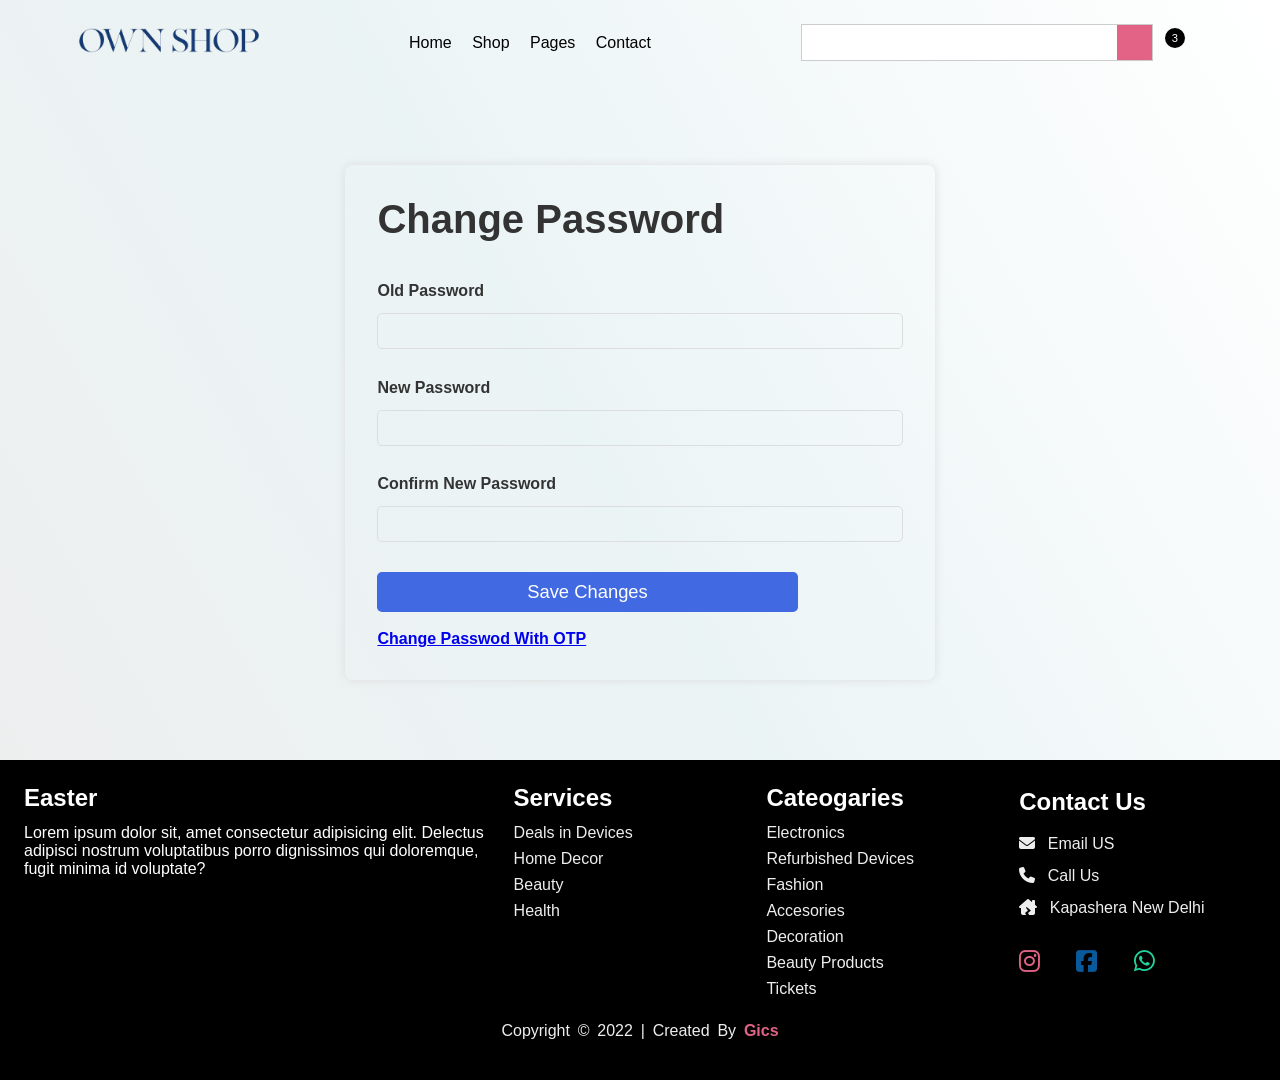
==== commit 3701b3e1: "Add files via upload" ====
--- a/account.html
+++ b/account.html
@@ -5,7 +5,7 @@
     <meta http-equiv="X-UA-Compatible" content="IE=edge">
     <meta name="viewport" content="width=device-width, initial-scale=1.0">
     <title>Account Setting | OwnOnlineShop</title>
-    <link rel="shortcut icon" href="./Images/Assets/man.png"  type="image/x-icon">
+    <link rel="shortcut icon" href="../Images/Assets/man.png"  type="image/x-icon">
     <link rel="preconnect" href="https://fonts.googleapis.com">
     <link rel="preconnect" href="https://fonts.gstatic.com" crossorigin> 
     <link rel="stylesheet" href="https://cdnjs.cloudflare.com/ajax/libs/font-awesome/6.1.1/css/all.min.css" integrity="sha512-KfkfwYDsLkIlwQp6LFnl8zNdLGxu9YAA1QvwINks4PhcElQSvqcyVLLD9aMhXd13uQjoXtEKNosOWaZqXgel0g==" crossorigin="anonymous" referrerpolicy="no-referrer"/>
@@ -15,14 +15,14 @@
 
         href="https://site-assets.fontawesome.com/releases/v6.2.0/css/all.css"
       >
-    <link rel="stylesheet" href="./css/style.css">
+    <link rel="stylesheet" href="../css/style.css">
 </head>
 <body>
 <header>
     <nav>
         <div class="logo">
             <!-- <h2>LOGO</h2> -->
-            <img src="./Images/Brands/Logo.png" alt="logo image">
+            <img src="../Images/Brands/Logo.png" alt="logo image">
         </div>
         <div class="nav-menu">
             <a href="./index.html">Home</a>
--- a/css/style.css
+++ b/css/style.css
@@ -299,7 +299,7 @@
   outline: none;
   padding: 0.2em;
   background: none;
-  caret-color: #E36387;
+  caret-color: #e36387;
 }
 .signup-container .signup-hero .signup-details form .gender-section {
   width: 100%;
@@ -313,7 +313,12 @@
   border-bottom: 1px solid #333;
   padding: 0.25em 0;
 }
-.signup-container .signup-hero .signup-details form .mobile-section input[type=number] {
+.signup-container
+  .signup-hero
+  .signup-details
+  form
+  .mobile-section
+  input[type="number"] {
   -moz-appearance: textfield;
   appearance: textfield;
   margin: 0;
@@ -334,21 +339,21 @@
   cursor: pointer;
 }
 
-@media (max-width:750px){
-  .signup-container .signup-hero .signup-image{
+@media (max-width: 750px) {
+  .signup-container .signup-hero .signup-image {
     display: none;
   }
-    .signup-container .signup-hero .signup-details form {
-      width: 100%;
-      margin: 0;
-      padding: 0;
-      display: grid;
-      grid-template-columns: repeat(1, 1fr);
-    }
-
-        .signup-container .signup-hero .signup-details form section input{
-          width: 100%;
-        }
+  .signup-container .signup-hero .signup-details form {
+    width: 100%;
+    margin: 0;
+    padding: 0;
+    display: grid;
+    grid-template-columns: repeat(1, 1fr);
+  }
+
+  .signup-container .signup-hero .signup-details form section input {
+    width: 100%;
+  }
 }
 
 .login-container {
@@ -390,7 +395,7 @@
   outline: none;
   padding: 0.2em;
   background: none;
-  caret-color: #E36387;
+  caret-color: #e36387;
 }
 .login-container .login-hero .login-details form .submit-section {
   grid-column: 1/-1;
@@ -587,7 +592,7 @@
   transition: 0.5s ease;
 }
 footer .footer-hero .contact-footer .contact-social a:nth-child(1) {
-  color: #E36387;
+  color: #e36387;
 }
 footer .footer-hero .contact-footer .contact-social a:nth-child(2) {
   color: #09599b;
@@ -608,7 +613,7 @@
 }
 footer .copyright-footer p a {
   text-decoration: none;
-  color: #E36387;
+  color: #e36387;
   font-weight: 600;
 }
 
@@ -799,7 +804,7 @@
 }
 header nav .cart-navigation form button {
   border: none;
-  background: #E36387;
+  background: #e36387;
   color: #fff;
   padding: 0.2em;
   outline: none;
@@ -1045,7 +1050,7 @@
   transition: 0.5s ease;
 }
 footer .footer-hero .contact-footer .contact-social a:nth-child(1) {
-  color: #E36387;
+  color: #e36387;
 }
 footer .footer-hero .contact-footer .contact-social a:nth-child(2) {
   color: #09599b;
@@ -1066,7 +1071,7 @@
 }
 footer .copyright-footer p a {
   text-decoration: none;
-  color: #E36387;
+  color: #e36387;
   font-weight: 600;
 }
 
@@ -1271,7 +1276,8 @@
 .hotdeals-container .hotdeal-header {
   margin-bottom: 2em;
 }
-.hotdeals-container .hotdeal-header h2, .hotdeals-container .hotdeal-header p {
+.hotdeals-container .hotdeal-header h2,
+.hotdeals-container .hotdeal-header p {
   line-height: 1.5;
 }
 .hotdeals-container .hotdeal-header h2 i {
@@ -1308,17 +1314,31 @@
   align-items: center;
   flex-direction: column;
 }
-.hotdeals-container .hotdeals-swiper .swiper-wrapper .hotdeal .hotdeal-detail p:nth-child(2) {
+.hotdeals-container
+  .hotdeals-swiper
+  .swiper-wrapper
+  .hotdeal
+  .hotdeal-detail
+  p:nth-child(2) {
   font-size: 0.8em;
   color: #c54b70;
 }
-.hotdeals-container .hotdeals-swiper .swiper-wrapper .hotdeal .purchase-section {
+.hotdeals-container
+  .hotdeals-swiper
+  .swiper-wrapper
+  .hotdeal
+  .purchase-section {
   display: flex;
   align-items: center;
   gap: 0.2em;
   margin-top: 0.3em;
 }
-.hotdeals-container .hotdeals-swiper .swiper-wrapper .hotdeal .purchase-section button {
+.hotdeals-container
+  .hotdeals-swiper
+  .swiper-wrapper
+  .hotdeal
+  .purchase-section
+  button {
   border: 0;
   outline: 0;
   padding: 0.3em 0;
@@ -1329,30 +1349,54 @@
   border-radius: 3px;
   transition: 0.5s ease;
 }
-.hotdeals-container .hotdeals-swiper .swiper-wrapper .hotdeal .purchase-section button:hover {
+.hotdeals-container
+  .hotdeals-swiper
+  .swiper-wrapper
+  .hotdeal
+  .purchase-section
+  button:hover {
   width: 80%;
   background: royalblue;
   color: #fff;
 }
-.hotdeals-container .hotdeals-swiper .swiper-wrapper .hotdeal .purchase-section .addtoCart {
+.hotdeals-container
+  .hotdeals-swiper
+  .swiper-wrapper
+  .hotdeal
+  .purchase-section
+  .addtoCart {
   width: 70%;
   background: royalblue;
   color: #fff;
 }
-.hotdeals-container .hotdeals-swiper .swiper-wrapper .hotdeal .purchase-section .buynowbtn {
+.hotdeals-container
+  .hotdeals-swiper
+  .swiper-wrapper
+  .hotdeal
+  .purchase-section
+  .buynowbtn {
   width: 35%;
 }
 
 .hotdeals-container .hotdeals-swiper .swiper-wrapper .swiper-slide {
   position: relative;
 }
-.hotdeals-container .hotdeals-swiper .swiper-wrapper .swiper-slide .discount-banner {
+.hotdeals-container
+  .hotdeals-swiper
+  .swiper-wrapper
+  .swiper-slide
+  .discount-banner {
   position: absolute;
   top: 10px;
   right: 5px;
   scale: 0.91;
 }
-.hotdeals-container .hotdeals-swiper .swiper-wrapper .swiper-slide .discount-banner i {
+.hotdeals-container
+  .hotdeals-swiper
+  .swiper-wrapper
+  .swiper-slide
+  .discount-banner
+  i {
   color: red;
 }
 
@@ -1372,7 +1416,12 @@
     margin: 1em;
     padding: 0 0.5em;
   }
-  .hotdeals-container .hotdeals-swiper .swiper-wrapper .hotdeal .purchase-section button {
+  .hotdeals-container
+    .hotdeals-swiper
+    .swiper-wrapper
+    .hotdeal
+    .purchase-section
+    button {
     font-size: 0.6em;
   }
 }
@@ -1677,7 +1726,7 @@
   transition: 0.5s ease;
 }
 footer .footer-hero .contact-footer .contact-social a:nth-child(1) {
-  color: #E36387;
+  color: #e36387;
 }
 footer .footer-hero .contact-footer .contact-social a:nth-child(2) {
   color: #09599b;
@@ -1698,7 +1747,7 @@
 }
 footer .copyright-footer p a {
   text-decoration: none;
-  color: #E36387;
+  color: #e36387;
   font-weight: 600;
 }
 
@@ -1903,7 +1952,8 @@
 .hotdeals-container .hotdeal-header {
   margin-bottom: 2em;
 }
-.hotdeals-container .hotdeal-header h2, .hotdeals-container .hotdeal-header p {
+.hotdeals-container .hotdeal-header h2,
+.hotdeals-container .hotdeal-header p {
   line-height: 1.5;
 }
 .hotdeals-container .hotdeal-header h2 i {
@@ -1940,17 +1990,31 @@
   align-items: center;
   flex-direction: column;
 }
-.hotdeals-container .hotdeals-swiper .swiper-wrapper .hotdeal .hotdeal-detail p:nth-child(2) {
+.hotdeals-container
+  .hotdeals-swiper
+  .swiper-wrapper
+  .hotdeal
+  .hotdeal-detail
+  p:nth-child(2) {
   font-size: 0.8em;
   color: #c54b70;
 }
-.hotdeals-container .hotdeals-swiper .swiper-wrapper .hotdeal .purchase-section {
+.hotdeals-container
+  .hotdeals-swiper
+  .swiper-wrapper
+  .hotdeal
+  .purchase-section {
   display: flex;
   align-items: center;
   gap: 0.2em;
   margin-top: 0.3em;
 }
-.hotdeals-container .hotdeals-swiper .swiper-wrapper .hotdeal .purchase-section button {
+.hotdeals-container
+  .hotdeals-swiper
+  .swiper-wrapper
+  .hotdeal
+  .purchase-section
+  button {
   border: 0;
   outline: 0;
   padding: 0.3em 0;
@@ -1961,30 +2025,54 @@
   border-radius: 3px;
   transition: 0.5s ease;
 }
-.hotdeals-container .hotdeals-swiper .swiper-wrapper .hotdeal .purchase-section button:hover {
+.hotdeals-container
+  .hotdeals-swiper
+  .swiper-wrapper
+  .hotdeal
+  .purchase-section
+  button:hover {
   width: 80%;
   background: royalblue;
   color: #fff;
 }
-.hotdeals-container .hotdeals-swiper .swiper-wrapper .hotdeal .purchase-section .addtoCart {
+.hotdeals-container
+  .hotdeals-swiper
+  .swiper-wrapper
+  .hotdeal
+  .purchase-section
+  .addtoCart {
   width: 70%;
   background: royalblue;
   color: #fff;
 }
-.hotdeals-container .hotdeals-swiper .swiper-wrapper .hotdeal .purchase-section .buynowbtn {
+.hotdeals-container
+  .hotdeals-swiper
+  .swiper-wrapper
+  .hotdeal
+  .purchase-section
+  .buynowbtn {
   width: 35%;
 }
 
 .hotdeals-container .hotdeals-swiper .swiper-wrapper .swiper-slide {
   position: relative;
 }
-.hotdeals-container .hotdeals-swiper .swiper-wrapper .swiper-slide .discount-banner {
+.hotdeals-container
+  .hotdeals-swiper
+  .swiper-wrapper
+  .swiper-slide
+  .discount-banner {
   position: absolute;
   top: 10px;
   right: 5px;
   scale: 0.91;
 }
-.hotdeals-container .hotdeals-swiper .swiper-wrapper .swiper-slide .discount-banner i {
+.hotdeals-container
+  .hotdeals-swiper
+  .swiper-wrapper
+  .swiper-slide
+  .discount-banner
+  i {
   color: red;
 }
 
@@ -2004,7 +2092,12 @@
     margin: 1em;
     padding: 0 0.5em;
   }
-  .hotdeals-container .hotdeals-swiper .swiper-wrapper .hotdeal .purchase-section button {
+  .hotdeals-container
+    .hotdeals-swiper
+    .swiper-wrapper
+    .hotdeal
+    .purchase-section
+    button {
     font-size: 0.6em;
   }
 }
@@ -2070,7 +2163,10 @@
 .product-container .product-description .product__price {
   margin: 0.541em 0;
 }
-.product-container .product-description .purchase__options .purchase__optionsBtn {
+.product-container
+  .product-description
+  .purchase__options
+  .purchase__optionsBtn {
   border: none;
   background: none;
   padding: 1em 1.5em;
@@ -2156,17 +2252,26 @@
   font-weight: 100;
 }
 .similar-product-slider .swiper .swiper-slide .similar-product__description p {
-  color: #E36387;
+  color: #e36387;
   font-size: 80%;
   font-weight: 600;
 }
-.similar-product-slider .swiper .swiper-slide .similar-product__description .purchase-options {
+.similar-product-slider
+  .swiper
+  .swiper-slide
+  .similar-product__description
+  .purchase-options {
   display: flex;
   justify-content: center;
   align-items: center;
   gap: 0.5em;
 }
-.similar-product-slider .swiper .swiper-slide .similar-product__description .purchase-options button {
+.similar-product-slider
+  .swiper
+  .swiper-slide
+  .similar-product__description
+  .purchase-options
+  button {
   border: none;
   border: 1px solid royalblue;
   background: none;
@@ -2176,16 +2281,31 @@
   border-radius: 3px;
   cursor: pointer;
 }
-.similar-product-slider .swiper .swiper-slide .similar-product__description .purchase-options button:hover {
+.similar-product-slider
+  .swiper
+  .swiper-slide
+  .similar-product__description
+  .purchase-options
+  button:hover {
   background: royalblue;
   color: #fff;
 }
-.similar-product-slider .swiper .swiper-slide .similar-product__description .purchase-options button:nth-child(1) {
+.similar-product-slider
+  .swiper
+  .swiper-slide
+  .similar-product__description
+  .purchase-options
+  button:nth-child(1) {
   width: 70%;
   background: royalblue;
   color: #fff;
 }
-.similar-product-slider .swiper .swiper-slide .similar-product__description .purchase-options button:nth-child(2) {
+.similar-product-slider
+  .swiper
+  .swiper-slide
+  .similar-product__description
+  .purchase-options
+  button:nth-child(2) {
   width: 40%;
 }
 
@@ -2194,6 +2314,7 @@
 }
 .similar-product-slider .swiper .swiper-pagination {
   bottom: 5px;
+  background: red;
 }
 
 .testimonial {
@@ -2288,7 +2409,7 @@
   color: #000;
   caret-color: royalblue;
 }
-.comments .comments-container form input[type=submit] {
+.comments .comments-container form input[type="submit"] {
   color: red;
   padding: 0.5em 1.5em;
   border: none;
@@ -2365,7 +2486,7 @@
   .comments .comments-container form textarea {
     margin-bottom: 1em;
   }
-  .comments .comments-container form input[type=submit] {
+  .comments .comments-container form input[type="submit"] {
     width: 250px;
     font-size: 1.12em;
   }
@@ -2393,7 +2514,10 @@
   .product-container .product-description h1 {
     margin: 0;
   }
-  .product-container .product-description .purchase__options .purchase__optionsBtn {
+  .product-container
+    .product-description
+    .purchase__options
+    .purchase__optionsBtn {
     border: none;
     background: none;
     padding: 1em 1.5em;
@@ -2419,7 +2543,11 @@
 .similar-product-slider .similar .swiper-wrapper .swiper-slide {
   position: relative;
 }
-.similar-product-slider .similar .swiper-wrapper .swiper-slide .discount-banner {
+.similar-product-slider
+  .similar
+  .swiper-wrapper
+  .swiper-slide
+  .discount-banner {
   position: absolute;
   top: 6px;
   right: 5px;
@@ -2605,13 +2733,28 @@
   color: #fff;
   transition: all 355ms ease;
 }
-.search-container .result-section .result figure .purchase-section button:first-child {
+.search-container
+  .result-section
+  .result
+  figure
+  .purchase-section
+  button:first-child {
   width: 55%;
 }
-.search-container .result-section .result figure .purchase-section button:nth-child(2) {
+.search-container
+  .result-section
+  .result
+  figure
+  .purchase-section
+  button:nth-child(2) {
   width: 35%;
 }
-.search-container .result-section .result figure .purchase-section button:hover {
+.search-container
+  .result-section
+  .result
+  figure
+  .purchase-section
+  button:hover {
   background: #000;
   color: #fff;
 }
@@ -2645,10 +2788,20 @@
     width: 100%;
     text-align: center;
   }
-  .search-container .result-section .result figure .purchase-section button:first-child {
+  .search-container
+    .result-section
+    .result
+    figure
+    .purchase-section
+    button:first-child {
     width: 100%;
   }
-  .search-container .result-section .result figure .purchase-section button:nth-child(2) {
+  .search-container
+    .result-section
+    .result
+    figure
+    .purchase-section
+    button:nth-child(2) {
     width: 100%;
   }
 }
@@ -2845,7 +2998,10 @@
 .smartphones-result-container .smartphones-container .smartphone:hover {
   transform: scale(1.05);
 }
-.smartphones-result-container .smartphones-container .smartphone .discount-banner {
+.smartphones-result-container
+  .smartphones-container
+  .smartphone
+  .discount-banner {
   position: absolute;
   top: 10px;
   right: 10px;
@@ -2854,23 +3010,47 @@
   text-decoration: none;
   color: #000;
 }
-.smartphones-result-container .smartphones-container .smartphone a figure figcaption {
+.smartphones-result-container
+  .smartphones-container
+  .smartphone
+  a
+  figure
+  figcaption {
   line-height: 1.7;
 }
-.smartphones-result-container .smartphones-container .smartphone a figure figcaption h3 {
+.smartphones-result-container
+  .smartphones-container
+  .smartphone
+  a
+  figure
+  figcaption
+  h3 {
   font-size: 0.95em;
   margin-top: 0.5em;
 }
-.smartphones-result-container .smartphones-container .smartphone a figure figcaption p {
-  color: #E36387;
+.smartphones-result-container
+  .smartphones-container
+  .smartphone
+  a
+  figure
+  figcaption
+  p {
+  color: #e36387;
   margin-bottom: 0.5em;
 }
-.smartphones-result-container .smartphones-container .smartphone .purchase-section {
+.smartphones-result-container
+  .smartphones-container
+  .smartphone
+  .purchase-section {
   width: 100%;
   display: flex;
   flex-direction: column;
 }
-.smartphones-result-container .smartphones-container .smartphone .purchase-section button {
+.smartphones-result-container
+  .smartphones-container
+  .smartphone
+  .purchase-section
+  button {
   width: 100%;
   background-color: royalblue;
   color: #fff;
@@ -2881,7 +3061,11 @@
   margin: 0.2em;
   cursor: pointer;
 }
-.smartphones-result-container .smartphones-container .smartphone .purchase-section button:hover {
+.smartphones-result-container
+  .smartphones-container
+  .smartphone
+  .purchase-section
+  button:hover {
   background: #000;
   transition: 0.5s ease;
 }
@@ -2904,7 +3088,10 @@
   box-shadow: 0 0 10px #ccc;
   transition: 0.5s ease;
 }
-.smartphones-result-container .showmore .showmore_container .showmore__btn:hover {
+.smartphones-result-container
+  .showmore
+  .showmore_container
+  .showmore__btn:hover {
   background-color: #000;
   color: #fff;
   transform: scale(1.1);
@@ -3100,7 +3287,7 @@
   transition: 0.5s ease;
 }
 footer .footer-hero .contact-footer .contact-social a:nth-child(1) {
-  color: #E36387;
+  color: #e36387;
 }
 footer .footer-hero .contact-footer .contact-social a:nth-child(2) {
   color: #09599b;
@@ -3121,7 +3308,7 @@
 }
 footer .copyright-footer p a {
   text-decoration: none;
-  color: #E36387;
+  color: #e36387;
   font-weight: 600;
 }
 
@@ -3442,7 +3629,7 @@
 }
 header nav .cart-navigation form button {
   border: none;
-  background: #E36387;
+  background: #e36387;
   color: #fff;
   padding: 0.2em;
   outline: none;
@@ -3570,7 +3757,7 @@
   font-size: 0.7em;
 }
 main .orders-container .orders .order section .red {
-  color: #E36387;
+  color: #e36387;
 }
 main .orders-container .orders .order section .green {
   color: mediumseagreen;
@@ -3640,7 +3827,7 @@
     font-size: 1.1em;
   }
   main .orders-container .orders .order section .red {
-    color: #E36387;
+    color: #e36387;
   }
   main .orders-container .orders .order section .green {
     color: mediumseagreen;
@@ -3830,7 +4017,7 @@
   transition: 0.5s ease;
 }
 footer .footer-hero .contact-footer .contact-social a:nth-child(1) {
-  color: #E36387;
+  color: #e36387;
 }
 footer .footer-hero .contact-footer .contact-social a:nth-child(2) {
   color: #09599b;
@@ -3851,7 +4038,7 @@
 }
 footer .copyright-footer p a {
   text-decoration: none;
-  color: #E36387;
+  color: #e36387;
   font-weight: 600;
 }
 
@@ -4042,7 +4229,7 @@
 }
 header nav .cart-navigation form button {
   border: none;
-  background: #E36387;
+  background: #e36387;
   color: #fff;
   padding: 0.2em;
   outline: none;
@@ -4279,7 +4466,7 @@
   background: none;
   margin: 1em 0;
 }
-main .profile-container .profile-form-container form button[type=submit] {
+main .profile-container .profile-form-container form button[type="submit"] {
   background: none;
   border: none;
   outline: none;
@@ -4493,7 +4680,7 @@
 main .account-container form section label {
   color: #333;
 }
-main .account-container form button[type=submit] {
+main .account-container form button[type="submit"] {
   background: none;
   border: none;
   outline: none;
@@ -4680,7 +4867,7 @@
   gap: 1em;
 }
 main .cart-recent-search-container .cart-recent-search section {
-  width: 200px;
+  width: 100px;
 }
 main .cart-container {
   padding: 0;
@@ -4717,14 +4904,26 @@
   font-weight: 600;
   margin: 0.4em 0;
 }
-main .cart-container .cart-order-container .cart_order .content_section form input {
+main
+  .cart-container
+  .cart-order-container
+  .cart_order
+  .content_section
+  form
+  input {
   margin: 0;
   border-radius: 5px;
   outline: none;
   border: 1px solid #333;
   padding: 0.3em;
 }
-main .cart-container .cart-order-container .cart_order .content_section form button {
+main
+  .cart-container
+  .cart-order-container
+  .cart_order
+  .content_section
+  form
+  button {
   background: royalblue;
   border: none;
   outline: none;
@@ -4735,7 +4934,13 @@
   border-radius: 5px;
   margin: 0.3em 0;
 }
-main .cart-container .cart-order-container .cart_order .content_section form .cart_product_savelaterbtn {
+main
+  .cart-container
+  .cart-order-container
+  .cart_order
+  .content_section
+  form
+  .cart_product_savelaterbtn {
   margin-left: 0;
 }
 
@@ -4772,14 +4977,26 @@
     margin-bottom: 0.5em;
     font-weight: 600;
   }
-  main .cart-container .cart-order-container .cart_order .content_section form input {
+  main
+    .cart-container
+    .cart-order-container
+    .cart_order
+    .content_section
+    form
+    input {
     margin-top: 0.5em;
     border-radius: 5px;
     outline: none;
     border: 1px solid #333;
     padding: 0.5em;
   }
-  main .cart-container .cart-order-container .cart_order .content_section form button {
+  main
+    .cart-container
+    .cart-order-container
+    .cart_order
+    .content_section
+    form
+    button {
     background: royalblue;
     border: none;
     outline: none;
@@ -4790,7 +5007,13 @@
     border-radius: 5px;
     margin: 0.5em 0;
   }
-  main .cart-container .cart-order-container .cart_order .content_section form .cart_product_savelaterbtn {
+  main
+    .cart-container
+    .cart-order-container
+    .cart_order
+    .content_section
+    form
+    .cart_product_savelaterbtn {
     margin-left: 0.51em;
   }
 }
@@ -5095,7 +5318,7 @@
   transition: 0.5s ease;
 }
 footer .footer-hero .contact-footer .contact-social a:nth-child(1) {
-  color: #E36387;
+  color: #e36387;
 }
 footer .footer-hero .contact-footer .contact-social a:nth-child(2) {
   color: #09599b;
@@ -5116,7 +5339,7 @@
 }
 footer .copyright-footer p a {
   text-decoration: none;
-  color: #E36387;
+  color: #e36387;
   font-weight: 600;
 }
 
@@ -5321,7 +5544,8 @@
 .hotdeals-container .hotdeal-header {
   margin-bottom: 2em;
 }
-.hotdeals-container .hotdeal-header h2, .hotdeals-container .hotdeal-header p {
+.hotdeals-container .hotdeal-header h2,
+.hotdeals-container .hotdeal-header p {
   line-height: 1.5;
 }
 .hotdeals-container .hotdeal-header h2 i {
@@ -5358,17 +5582,31 @@
   align-items: center;
   flex-direction: column;
 }
-.hotdeals-container .hotdeals-swiper .swiper-wrapper .hotdeal .hotdeal-detail p:nth-child(2) {
+.hotdeals-container
+  .hotdeals-swiper
+  .swiper-wrapper
+  .hotdeal
+  .hotdeal-detail
+  p:nth-child(2) {
   font-size: 0.8em;
   color: #c54b70;
 }
-.hotdeals-container .hotdeals-swiper .swiper-wrapper .hotdeal .purchase-section {
+.hotdeals-container
+  .hotdeals-swiper
+  .swiper-wrapper
+  .hotdeal
+  .purchase-section {
   display: flex;
   align-items: center;
   gap: 0.2em;
   margin-top: 0.3em;
 }
-.hotdeals-container .hotdeals-swiper .swiper-wrapper .hotdeal .purchase-section button {
+.hotdeals-container
+  .hotdeals-swiper
+  .swiper-wrapper
+  .hotdeal
+  .purchase-section
+  button {
   border: 0;
   outline: 0;
   padding: 0.3em 0;
@@ -5379,30 +5617,54 @@
   border-radius: 3px;
   transition: 0.5s ease;
 }
-.hotdeals-container .hotdeals-swiper .swiper-wrapper .hotdeal .purchase-section button:hover {
+.hotdeals-container
+  .hotdeals-swiper
+  .swiper-wrapper
+  .hotdeal
+  .purchase-section
+  button:hover {
   width: 80%;
   background: royalblue;
   color: #fff;
 }
-.hotdeals-container .hotdeals-swiper .swiper-wrapper .hotdeal .purchase-section .addtoCart {
+.hotdeals-container
+  .hotdeals-swiper
+  .swiper-wrapper
+  .hotdeal
+  .purchase-section
+  .addtoCart {
   width: 70%;
   background: royalblue;
   color: #fff;
 }
-.hotdeals-container .hotdeals-swiper .swiper-wrapper .hotdeal .purchase-section .buynowbtn {
+.hotdeals-container
+  .hotdeals-swiper
+  .swiper-wrapper
+  .hotdeal
+  .purchase-section
+  .buynowbtn {
   width: 35%;
 }
 
 .hotdeals-container .hotdeals-swiper .swiper-wrapper .swiper-slide {
   position: relative;
 }
-.hotdeals-container .hotdeals-swiper .swiper-wrapper .swiper-slide .discount-banner {
+.hotdeals-container
+  .hotdeals-swiper
+  .swiper-wrapper
+  .swiper-slide
+  .discount-banner {
   position: absolute;
   top: 10px;
   right: 5px;
   scale: 0.91;
 }
-.hotdeals-container .hotdeals-swiper .swiper-wrapper .swiper-slide .discount-banner i {
+.hotdeals-container
+  .hotdeals-swiper
+  .swiper-wrapper
+  .swiper-slide
+  .discount-banner
+  i {
   color: red;
 }
 
@@ -5422,7 +5684,12 @@
     margin: 1em;
     padding: 0 0.5em;
   }
-  .hotdeals-container .hotdeals-swiper .swiper-wrapper .hotdeal .purchase-section button {
+  .hotdeals-container
+    .hotdeals-swiper
+    .swiper-wrapper
+    .hotdeal
+    .purchase-section
+    button {
     font-size: 0.6em;
   }
 }
@@ -5596,7 +5863,7 @@
 }
 header nav .cart-navigation form button {
   border: none;
-  background: #E36387;
+  background: #e36387;
   color: #fff;
   padding: 0.2em;
   outline: none;
@@ -5842,7 +6109,7 @@
   transition: 0.5s ease;
 }
 footer .footer-hero .contact-footer .contact-social a:nth-child(1) {
-  color: #E36387;
+  color: #e36387;
 }
 footer .footer-hero .contact-footer .contact-social a:nth-child(2) {
   color: #09599b;
@@ -5863,7 +6130,7 @@
 }
 footer .copyright-footer p a {
   text-decoration: none;
-  color: #E36387;
+  color: #e36387;
   font-weight: 600;
 }
 
@@ -5885,12 +6152,22 @@
   }
 }
 .cart-total-container .checkout-container {
-  width: 50%;
+  width: 80%;
   background: #fff;
   margin: 2em auto;
   padding: 1em 3em;
   border-radius: 5px;
   box-shadow: 0px 0 5px 0px rgba(0, 0, 0, 0.1);
+}
+
+@media (max-width: 650px) {
+  .cart-total-container .checkout-container {
+    width: 100%;
+    margin: 2em auto;
+    padding: 1em 3em;
+    border-radius: 5px;
+    box-shadow: 0px 0 5px 0px rgba(0, 0, 0, 0.1);
+  }
 }
 .cart-total-container .checkout-container h2 {
   color: #333;
@@ -5938,14 +6215,13 @@
 }
 .cart-total-container .checkout-container .checkout-btn {
   padding: 0.5em 1.5em;
-  background: royalblue;
+  background: red;
   border: none;
   outline: none;
-  width: 150px;
   color: #fff;
   border-radius: 5px;
   margin: 0.5em 0;
-  width: 350px;
+  width: 200px;
   transition: 0.5s ease;
   cursor: pointer;
 }
@@ -5976,15 +6252,18 @@
 
 .cateogary-container .cateogaries {
   display: grid;
-  grid-template-columns: repeat(auto-fit, minmax(70px, 80px));
+  grid-template-columns: repeat(auto-fit, minmax(80px, 100px));
+  justify-content: center;
   gap: 1.5em 0.5em;
   margin: 0;
   padding: 1em;
 }
+
 .cateogary-container .cateogaries .cateogary-box {
   margin: 0;
   padding: 0;
   width: 100px;
+  object-fit: contain;
 }
 .cateogary-container .cateogaries .cateogary-box p {
   font-size: 0.5em;
@@ -6004,6 +6283,8 @@
 
 .hero-wrapper .hero-wrapper_product {
   padding: 0.51em 1em;
+  background: #fff;
+  margin: 1em;
 }
 
 @media (min-width: 750px) {
@@ -6019,37 +6300,36 @@
     padding: 0 0.5em;
   }
   .cateogary-container {
-    padding: 0;
-    padding: 1em 0;
+    padding: 1em 0.5em;
     cursor: pointer;
   }
   .cateogary-container .cateogaries {
+    all: unset;
     display: flex;
+    flex-wrap: wrap;
+    align-items: flex-start;
     justify-content: center;
-    align-items: flex-start;
-    gap: 1.5em;
-    height: 200px;
-    object-fit: cover;
-    background: #fff;
+    gap: 1em;
   }
   .cateogary-container .cateogaries .cateogary-box {
-    height: 150px;
-    width: 150px;
+    width: 120px;
     padding: 0.3em;
     text-align: center;
   }
   .cateogary-container .cateogaries .cateogary-box a {
     text-decoration: none;
     color: #000;
-  }
-  .cateogary-container .cateogaries .cateogary-box img {
+    font-weight: 600;
+  }
+  /* .cateogary-container .cateogaries .cateogary-box img {
     height: 100%;
     width: 100%;
-    object-fit: cover;
-  }
+    object-fit: contain;
+    border: 1px solid red;
+  } */
   .cateogary-container .cateogaries .cateogary-box p {
     margin: 0.5em 0;
-    font-weight: 500;
+    font-weight: 550;
     font-size: 1em;
   }
   .hero-wrapper {
